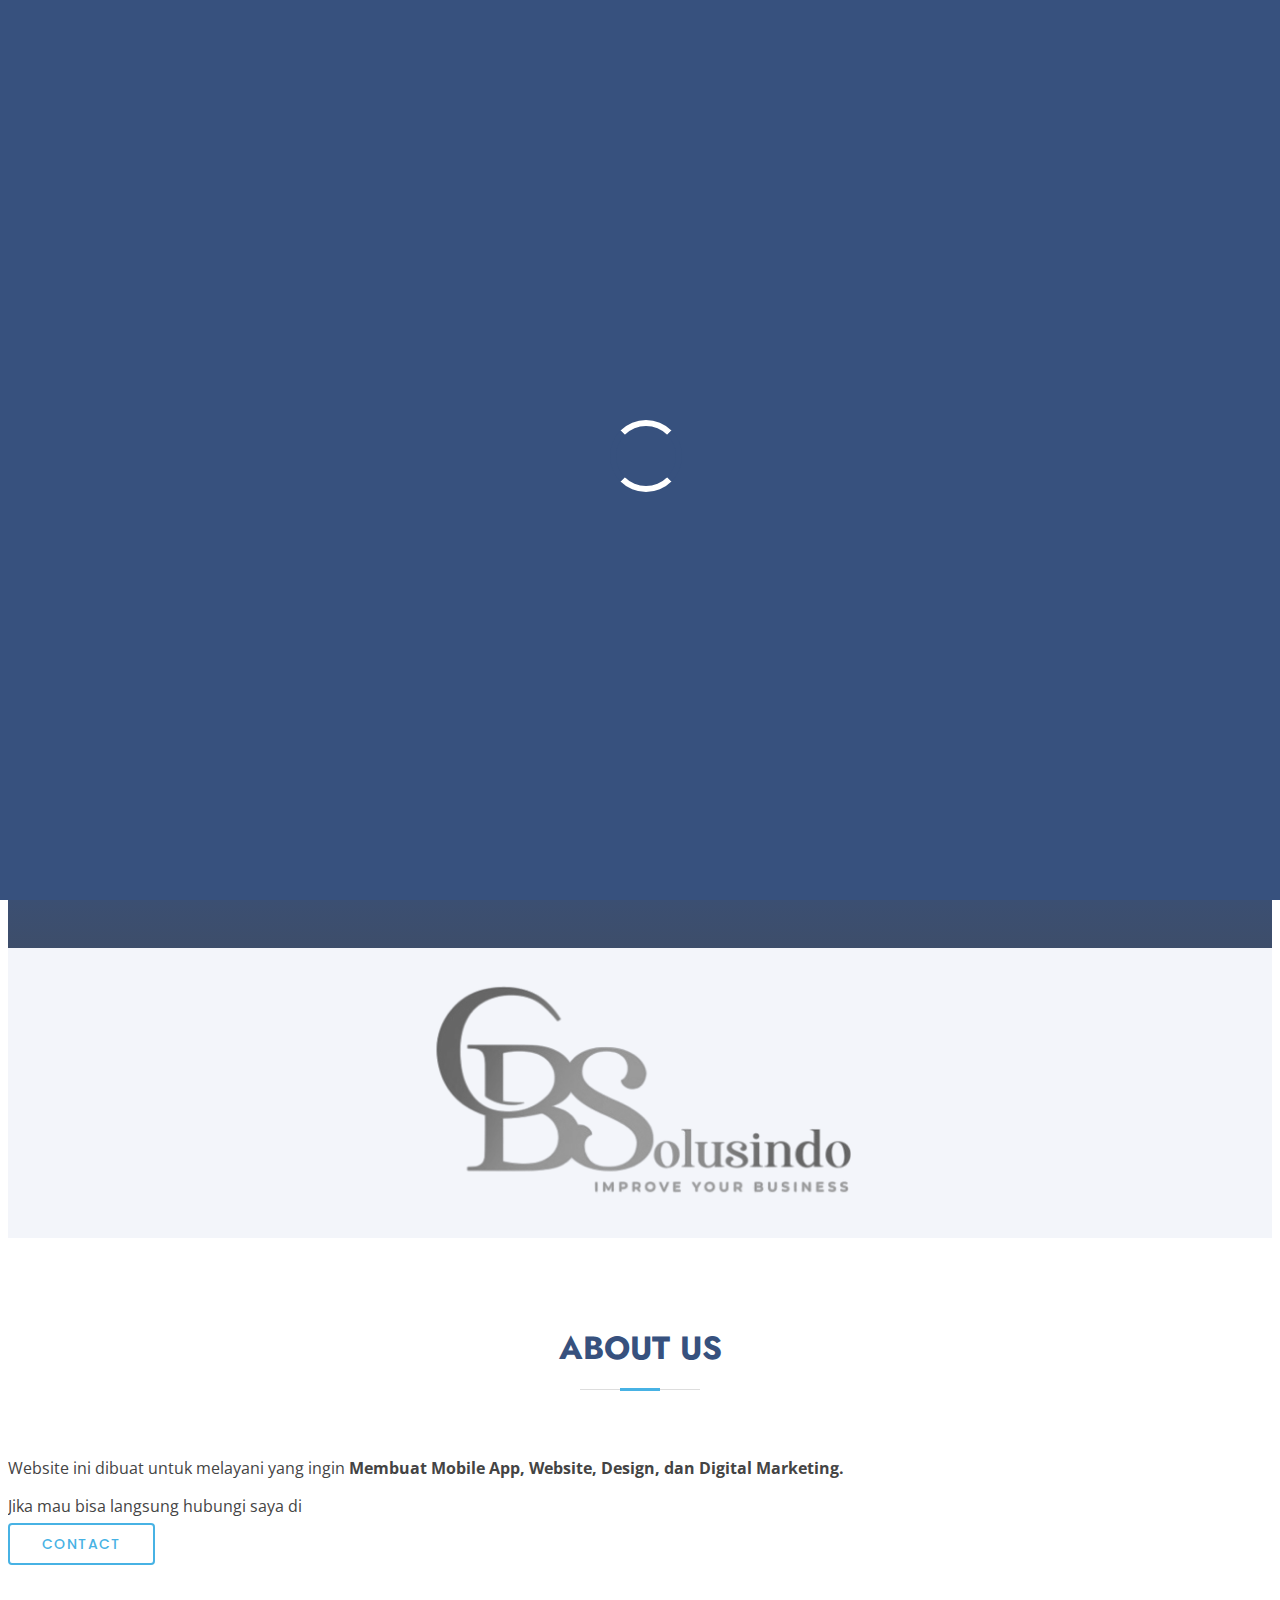
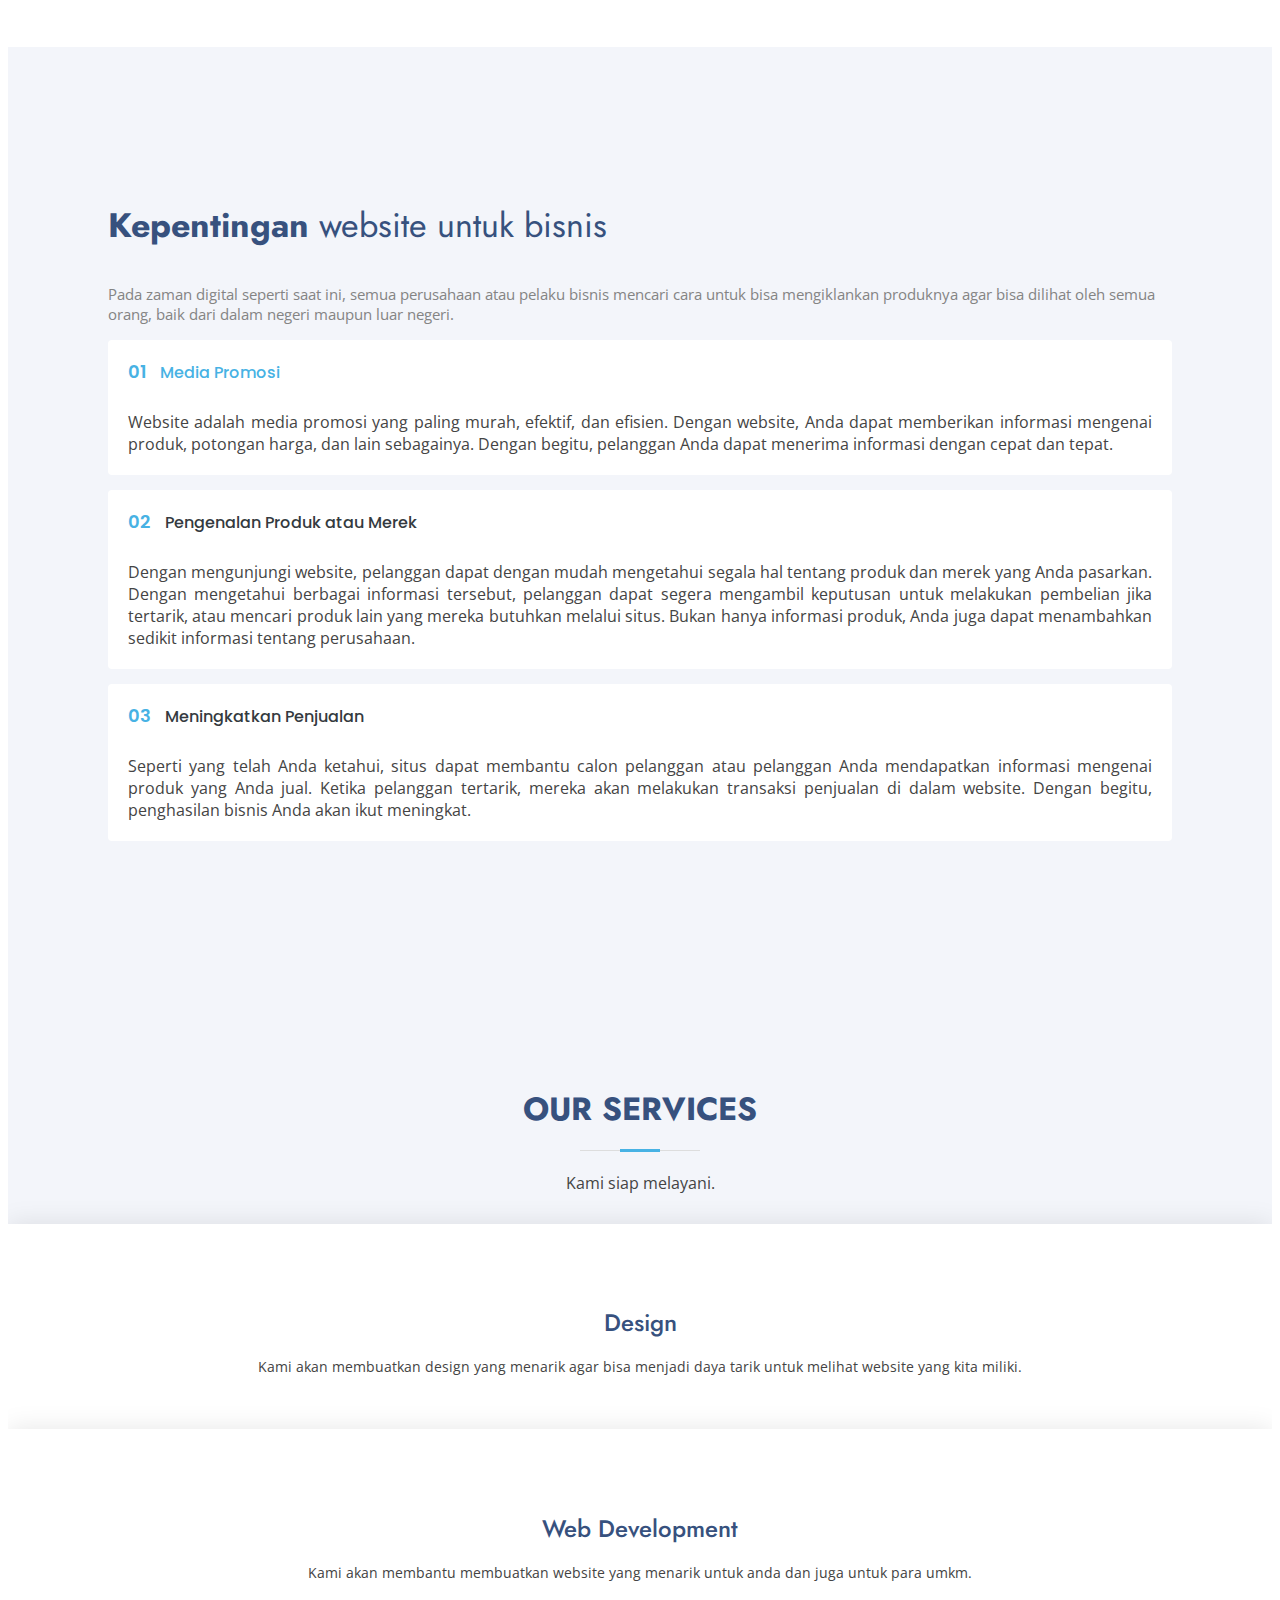
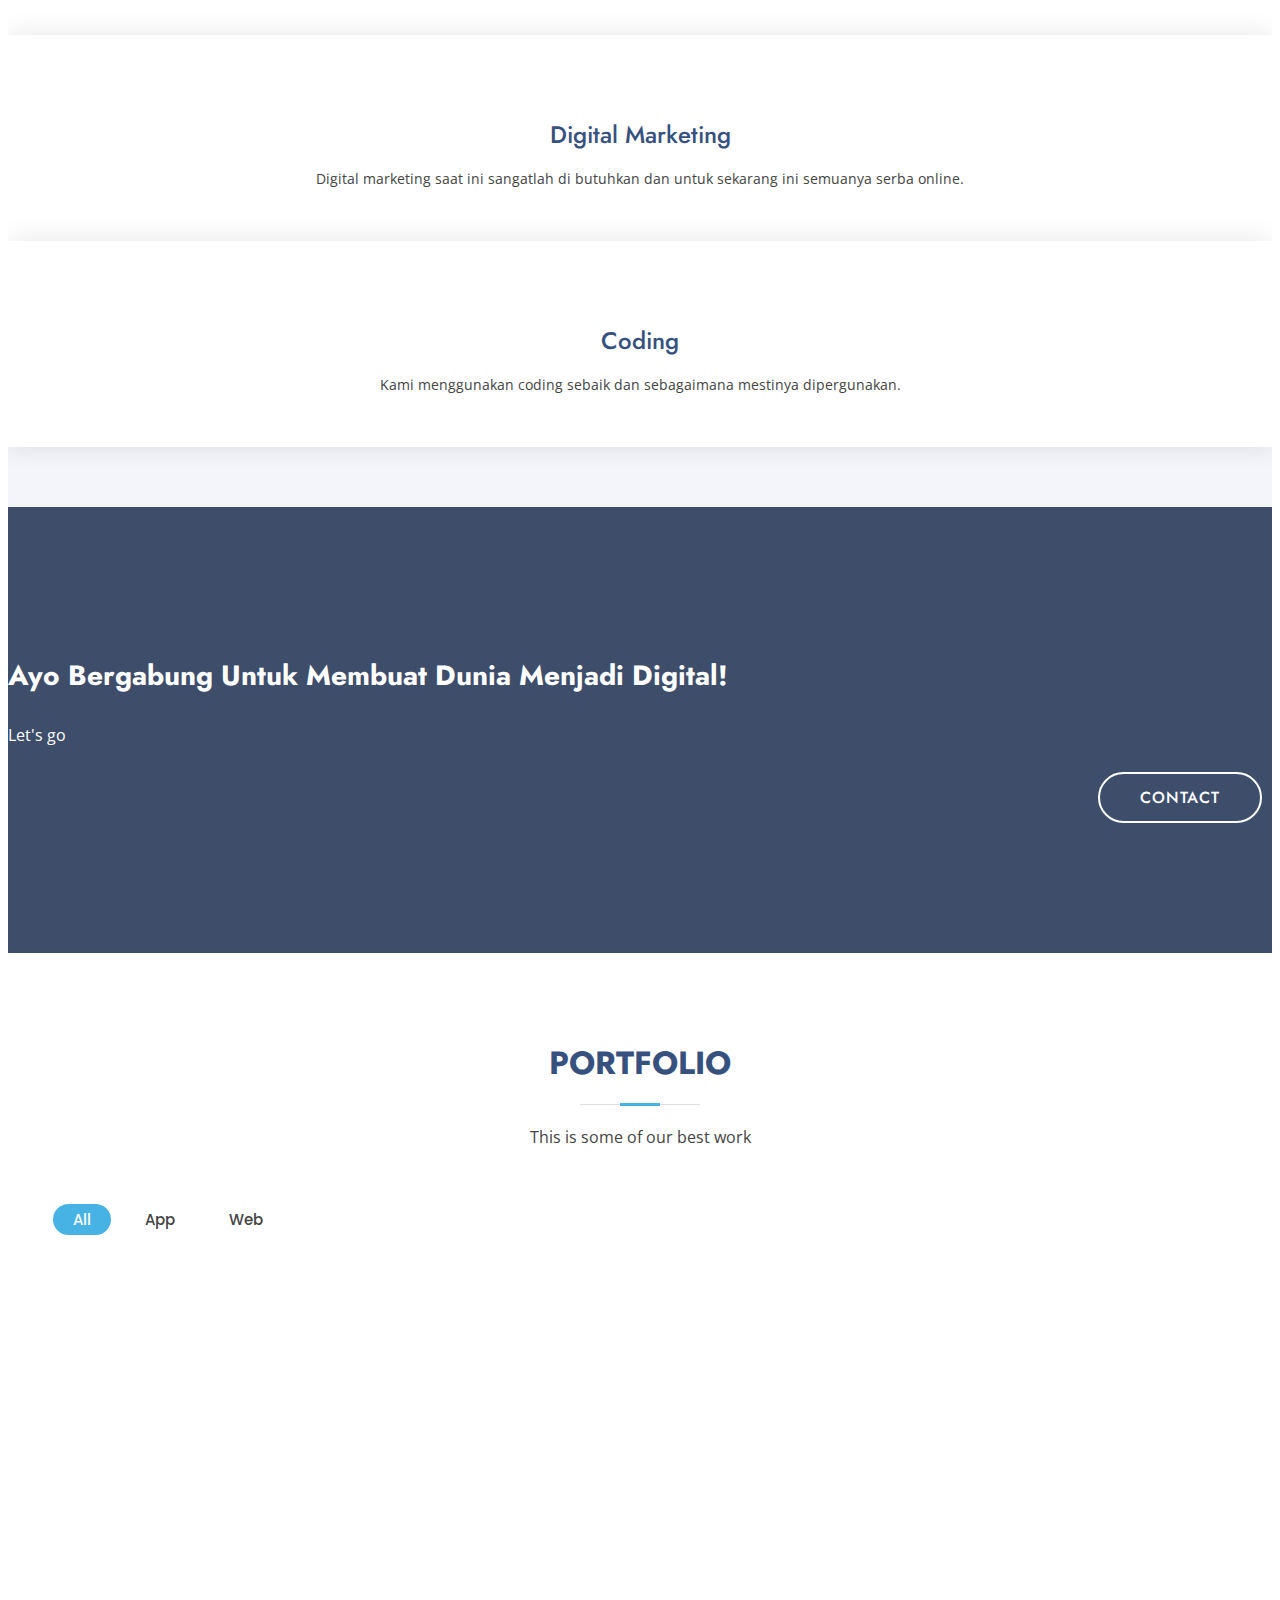
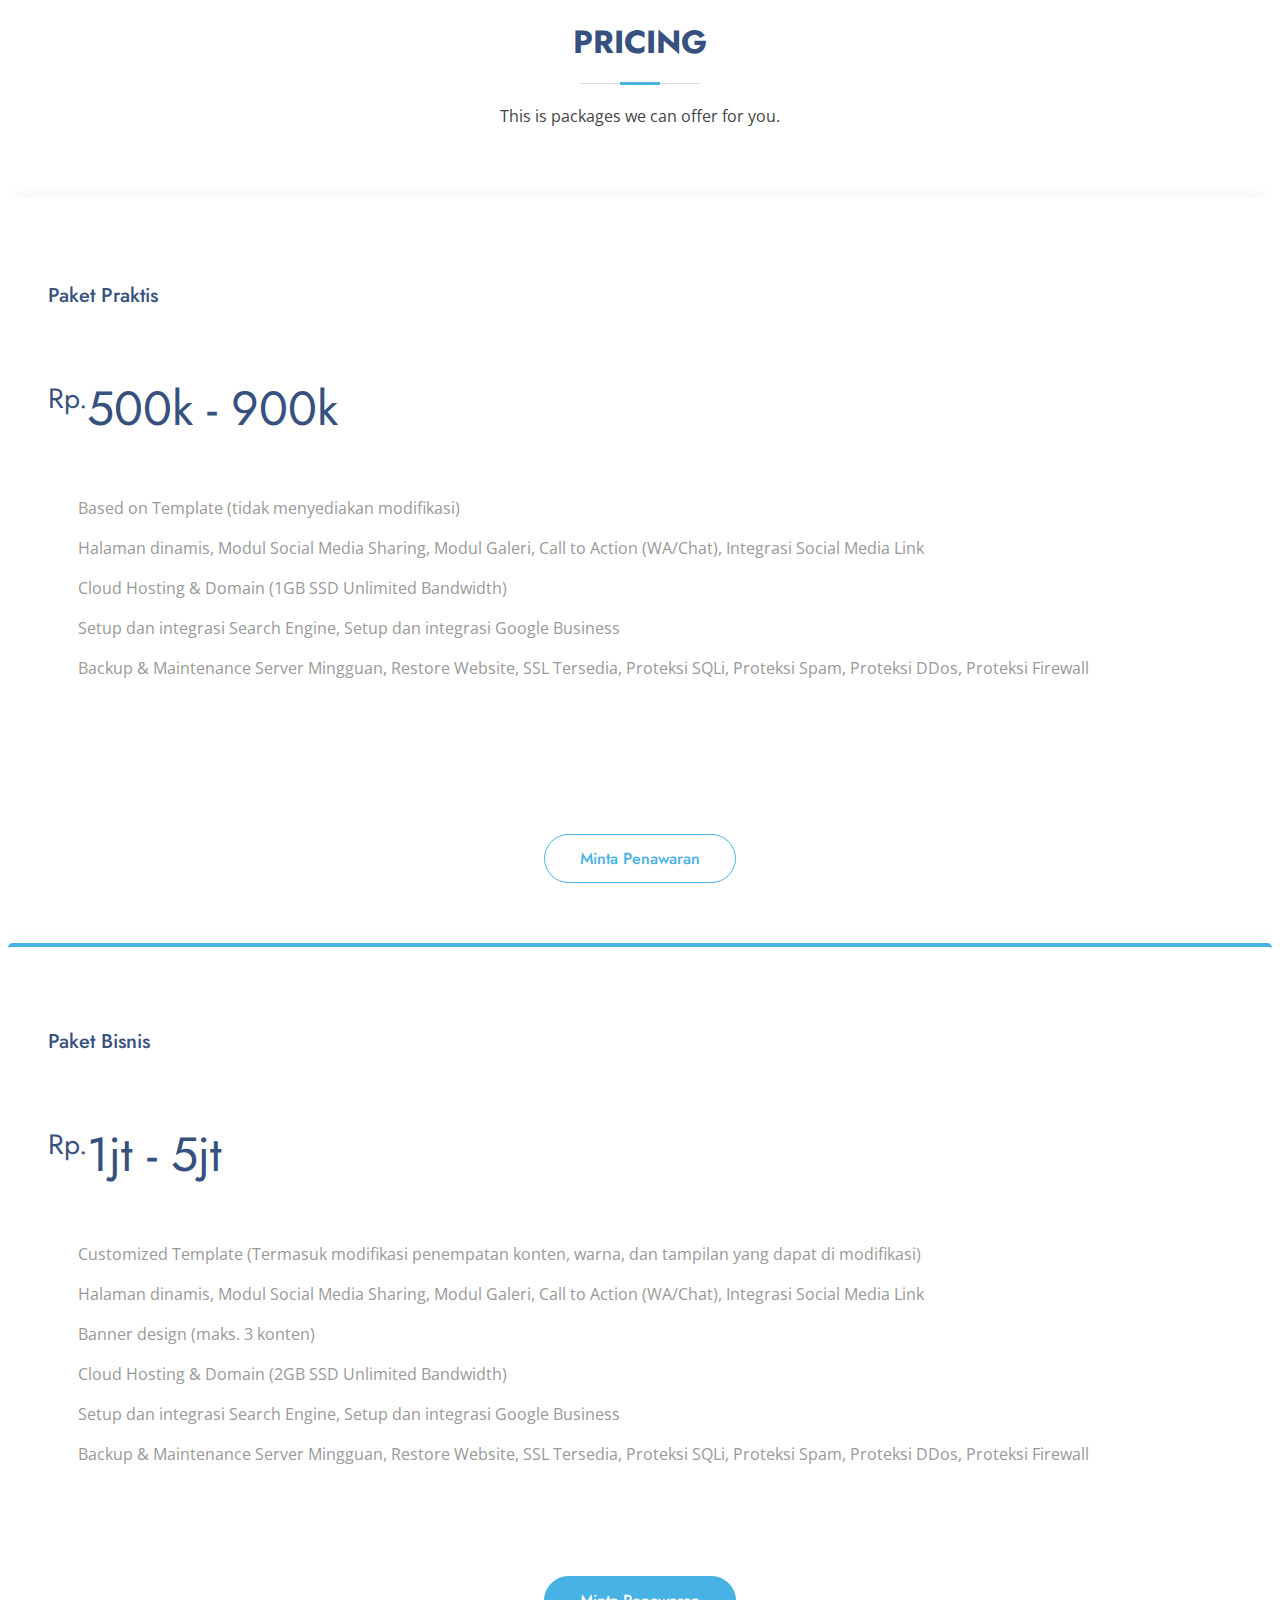
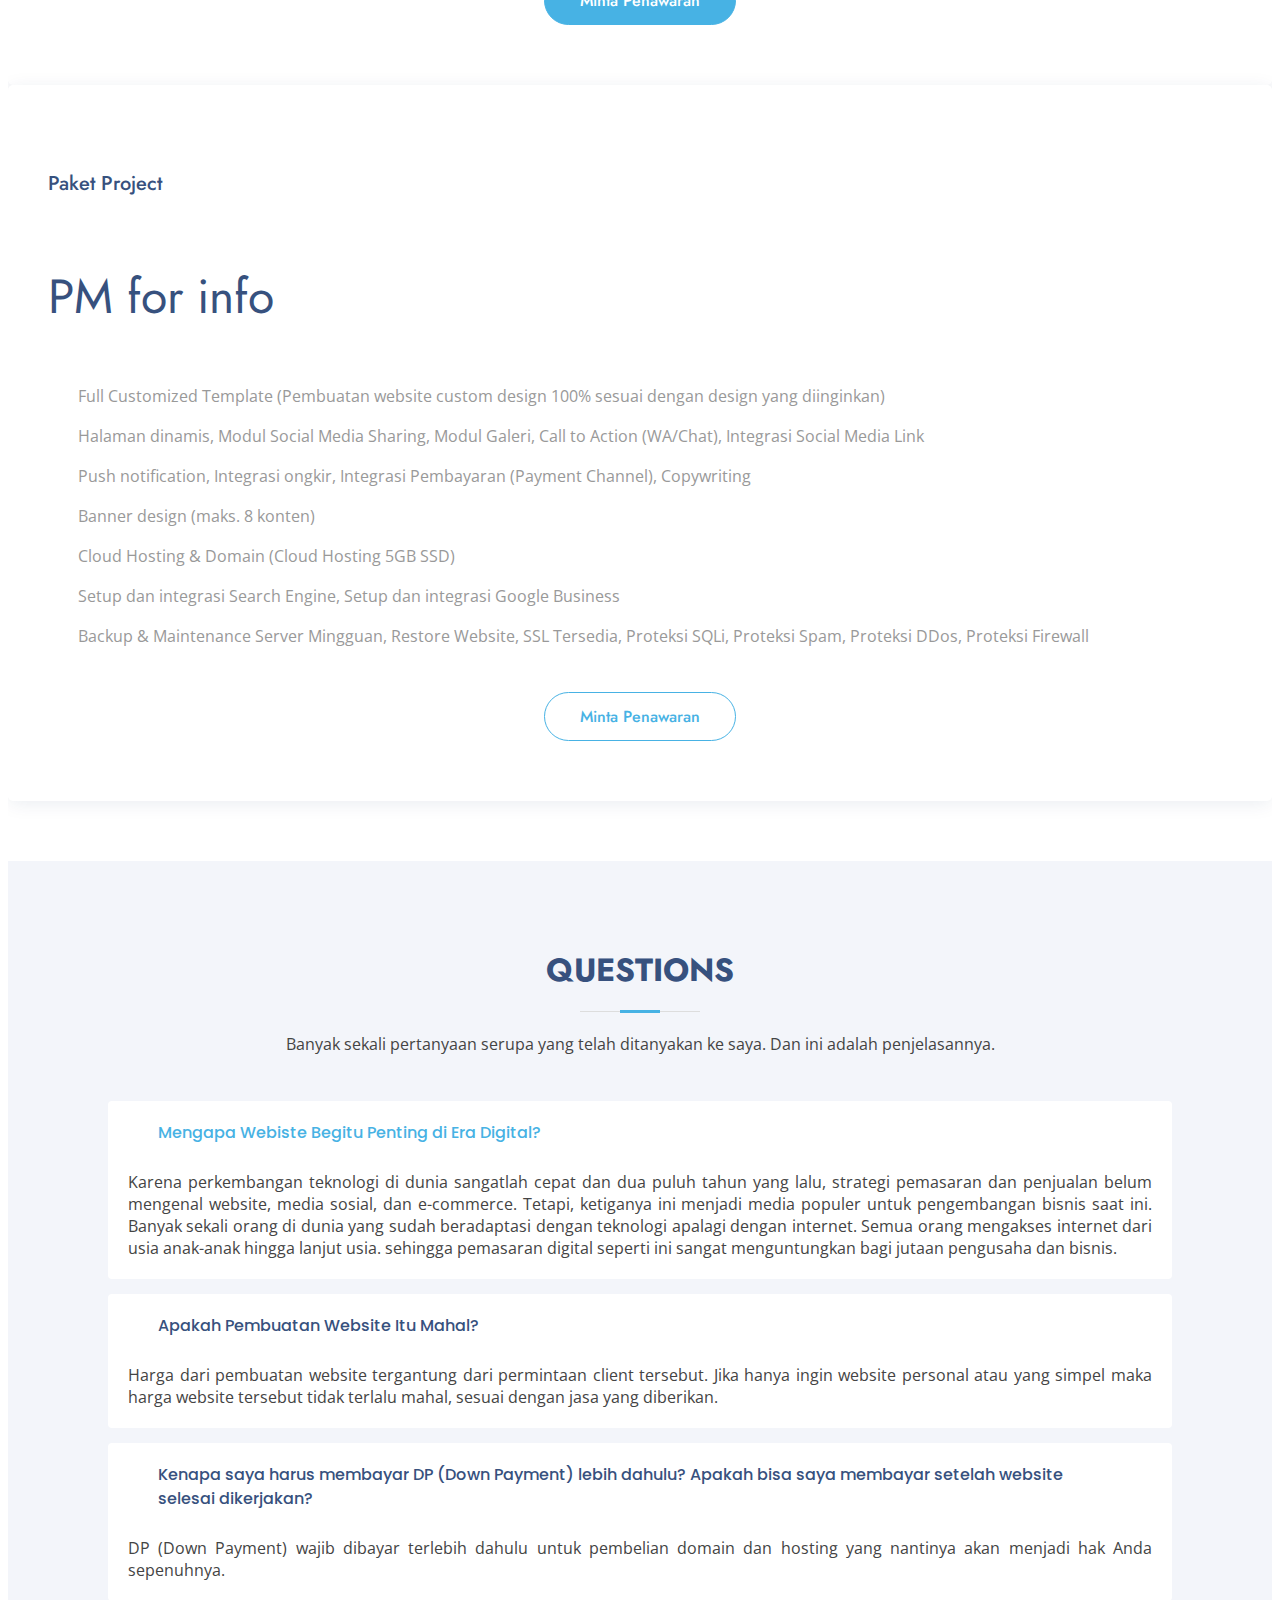
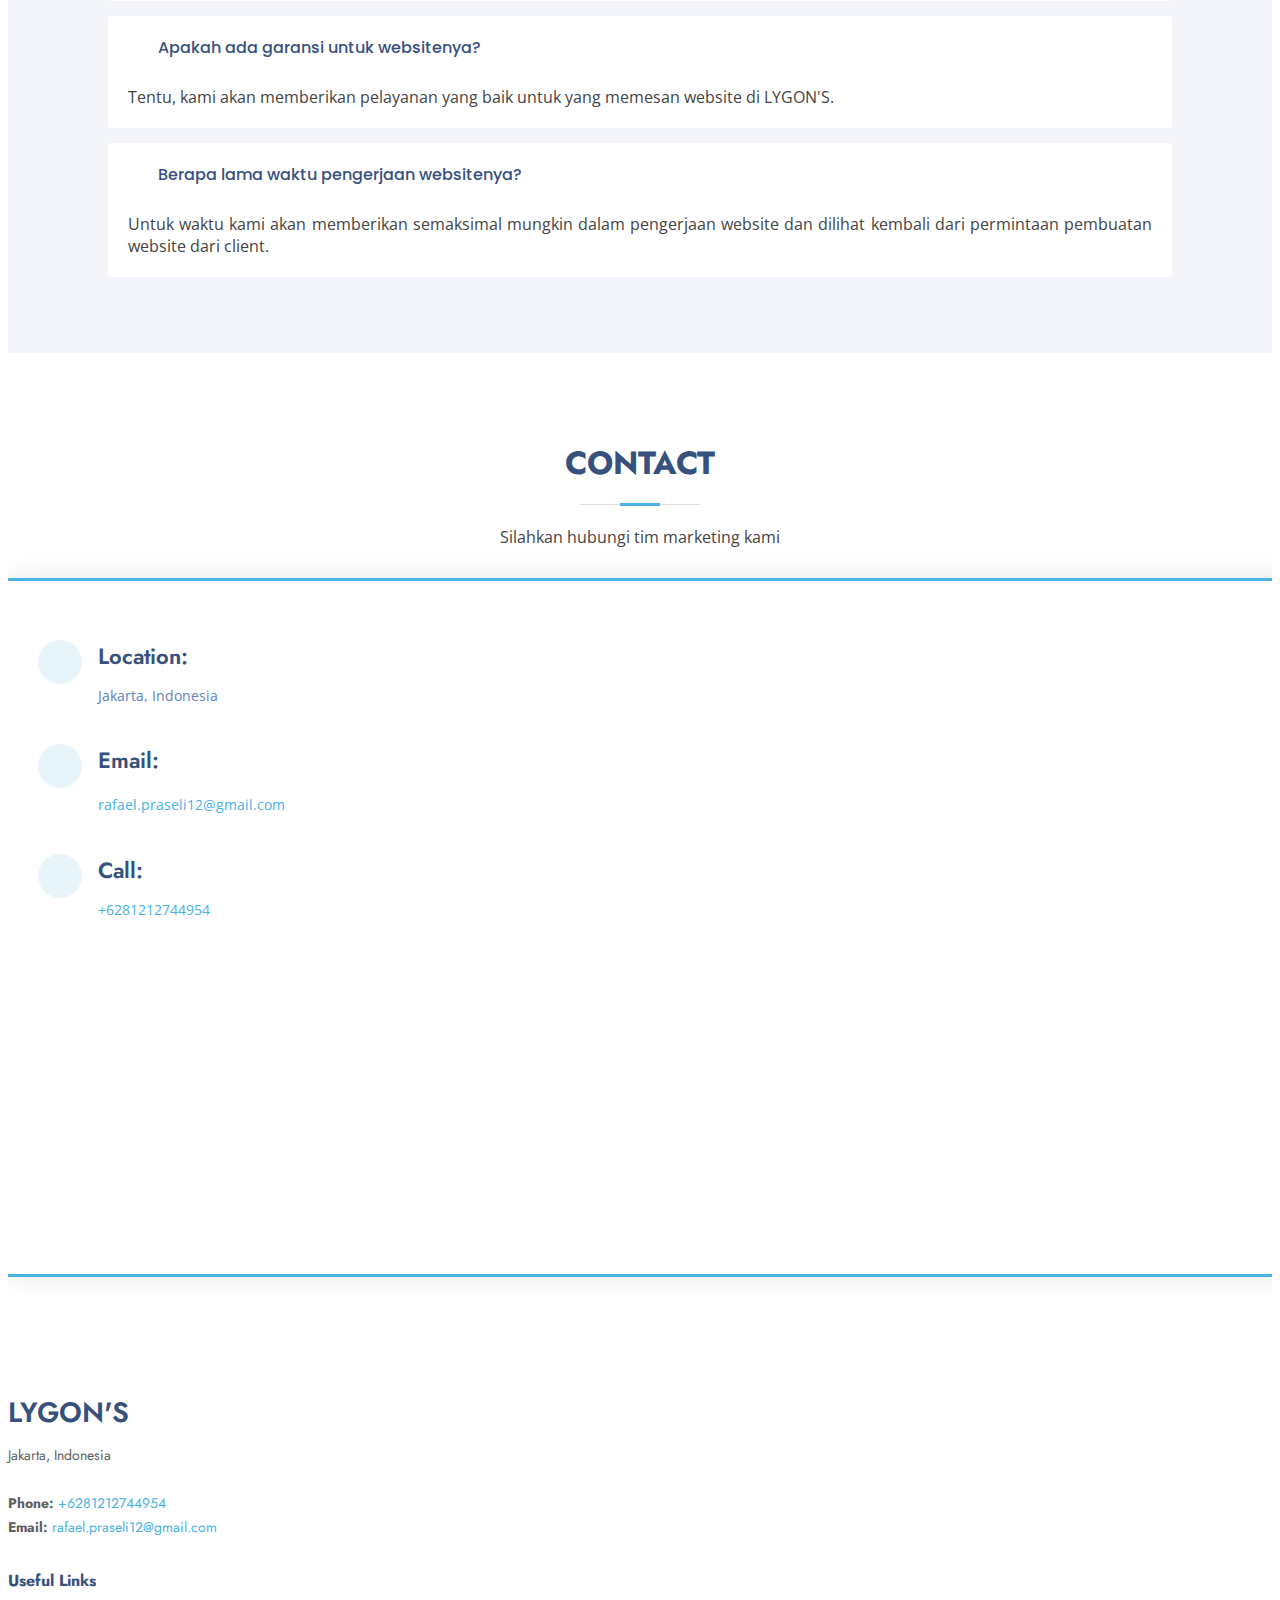
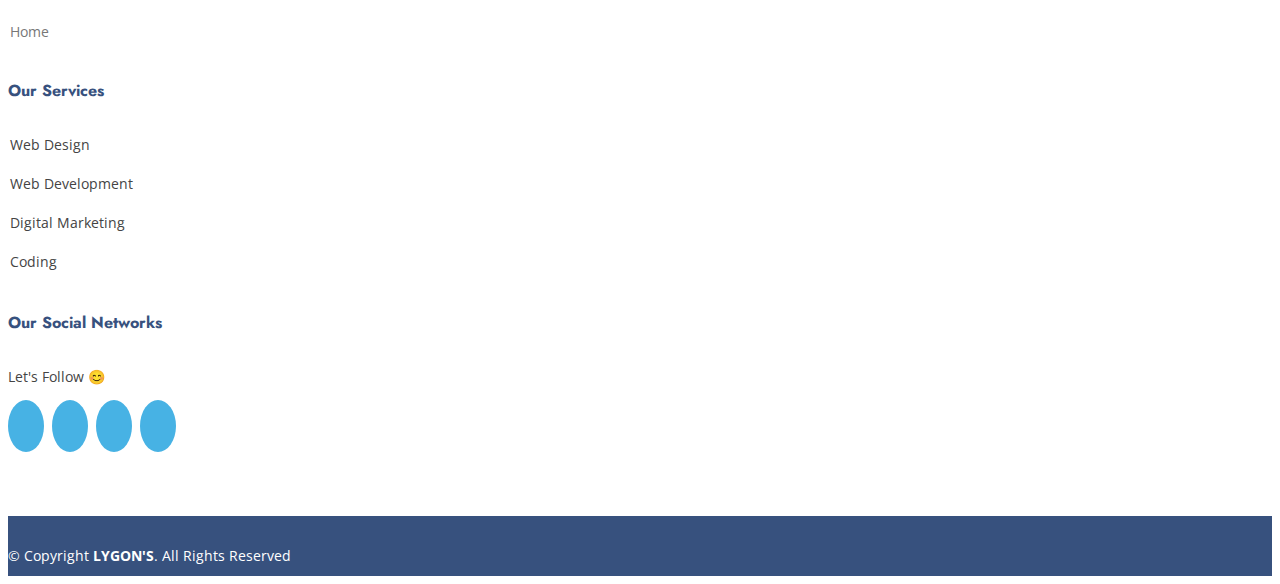
==== index.html @ 09799d6e "ini adalah update" ====
<!DOCTYPE html>
<html lang="en">

<head>
  <meta charset="utf-8">
  <meta content="width=device-width, initial-scale=1.0" name="viewport">

  <title>Lygon'S</title>
  <meta content="" name="description">
  <meta content="" name="keywords">

  <!-- Favicons -->
  <link href="assets/img/favicon.png" rel="icon">
  <link href="assets/img/apple-touch-icon.png" rel="apple-touch-icon">

  <!-- Google Fonts -->
  <link href="https://fonts.googleapis.com/css?family=Open+Sans:300,300i,400,400i,600,600i,700,700i|Jost:300,300i,400,400i,500,500i,600,600i,700,700i|Poppins:300,300i,400,400i,500,500i,600,600i,700,700i" rel="stylesheet">

  <!-- Vendor CSS Files -->
  <link href="assets/vendor/aos/aos.css" rel="stylesheet">
  <link href="assets/vendor/bootstrap/css/bootstrap.min.css" rel="stylesheet">
  <link href="assets/vendor/bootstrap-icons/bootstrap-icons.css" rel="stylesheet">
  <link href="assets/vendor/boxicons/css/boxicons.min.css" rel="stylesheet">
  <link href="assets/vendor/glightbox/css/glightbox.min.css" rel="stylesheet">
  <link href="assets/vendor/remixicon/remixicon.css" rel="stylesheet">
  <link href="assets/vendor/swiper/swiper-bundle.min.css" rel="stylesheet">

  <!-- Template Main CSS File -->
  <link href="assets/css/style.css" rel="stylesheet">

  <!-- =======================================================
  * Template Name: Arsha - v4.9.0
  * Template URL: https://bootstrapmade.com/arsha-free-bootstrap-html-template-corporate/
  * Author: BootstrapMade.com
  * License: https://bootstrapmade.com/license/
  ======================================================== -->
</head>

<body>

  <!-- ======= Header ======= -->
  <header id="header" class="fixed-top ">
    <div class="container d-flex align-items-center">

      <h1 class="logo me-auto"><a href="index.html">Lygon'S</a></h1>
      <!-- Uncomment below if you prefer to use an image logo -->
      <!-- <a href="index.html" class="logo me-auto"><img src="assets/img/logo.png" alt="" class="img-fluid"></a>-->

      <nav id="navbar" class="navbar">
        <ul>
          <li><a class="nav-link scrollto active" href="#hero">Home</a></li>
          <li><a class="nav-link scrollto" href="#about">About</a></li>
          <li><a class="nav-link scrollto" href="#services">Services</a></li>
          <li><a class="nav-link   scrollto" href="#portfolio">Portfolio</a></li>
          <li><a class="nav-link scrollto" href="#pricing">Price</a></li>
          <!-- <li class="dropdown"><a href="#"><span>Drop Down</span> <i class="bi bi-chevron-down"></i></a>
            <ul>
              <li><a href="#">Drop Down 1</a></li>
              <li class="dropdown"><a href="#"><span>Deep Drop Down</span> <i class="bi bi-chevron-right"></i></a>
                <ul>
                  <li><a href="#">Deep Drop Down 1</a></li>
                  <li><a href="#">Deep Drop Down 2</a></li>
                  <li><a href="#">Deep Drop Down 3</a></li>
                  <li><a href="#">Deep Drop Down 4</a></li>
                  <li><a href="#">Deep Drop Down 5</a></li>
                </ul>
              </li>
              <li><a href="#">Drop Down 2</a></li>
              <li><a href="#">Drop Down 3</a></li>
              <li><a href="#">Drop Down 4</a></li>
            </ul>
          </li> -->
          <li><a class="nav-link scrollto" href="#contact">Contact</a></li>
        </ul>
        <i class="bi bi-list mobile-nav-toggle"></i>
      </nav><!-- .navbar -->

    </div>
  </header><!-- End Header -->

  <!-- ======= Hero Section ======= -->
  <section id="hero" class="d-flex align-items-center">

    <div class="container">
      <div class="row">
        <div class="col-lg-6 d-flex flex-column justify-content-center pt-4 pt-lg-0 order-2 order-lg-1" data-aos="fade-up" data-aos-delay="200">
          <h1>Ayo Buat Dunia Menjadi Digital!</h1>
          <h2>Kami memberikan layanan membuat website untuk jutaan orang di dunia.</h2>
          <div class="d-flex justify-content-center justify-content-lg-start">
            <a href="#about" class="btn-get-started scrollto">Get Started</a>
            <!-- <a href="https://www.youtube.com/watch?v=jDDaplaOz7Q" class="glightbox btn-watch-video"><i class="bi bi-play-circle"></i><span>Watch Video</span></a> -->
          </div>
        </div>
        <div class="col-lg-6 order-1 order-lg-2 hero-img" data-aos="zoom-in" data-aos-delay="200">
          <img src="assets/img/page.png" class="img-fluid animated" alt="">
        </div>
      </div>
    </div>

  </section><!-- End Hero -->

  <main id="main">

    <!-- ======= Clients Section ======= -->
    <section id="clients" class="clients section-bg">
      <div class="container">

        <div class="row" data-aos="zoom-in">

          <div class="col-lg-2 col-md-4 col-6 d-flex align-items-center justify-content-center">
            <img src="assets/img/clients/gb3.png" class="img-fluid" alt="">
          </div>

            <!-- <div class="col-lg-2 col-md-4 col-6 d-flex align-items-center justify-content-center">
              <img src="assets/img/clients/client-2.png" class="img-fluid" alt="">
            </div>

            <div class="col-lg-2 col-md-4 col-6 d-flex align-items-center justify-content-center">
              <img src="assets/img/clients/client-3.png" class="img-fluid" alt="">
            </div>

            <div class="col-lg-2 col-md-4 col-6 d-flex align-items-center justify-content-center">
              <img src="assets/img/clients/client-4.png" class="img-fluid" alt="">
            </div>

            <div class="col-lg-2 col-md-4 col-6 d-flex align-items-center justify-content-center">
              <img src="assets/img/clients/client-5.png" class="img-fluid" alt="">
            </div>

            <div class="col-lg-2 col-md-4 col-6 d-flex align-items-center justify-content-center">
              <img src="assets/img/clients/client-6.png" class="img-fluid" alt="">
            </div> -->

        </div>

      </div>
    </section>
    <!-- End Cliens Section -->

    <!-- ======= About Us Section ======= -->
    <section id="about" class="about">
      <div class="container" data-aos="fade-up">

        <div class="section-title">
          <h2>About Us</h2>
        </div>

        <div class="row content">
          <div class="col-sm-5">
            <p>
              Website ini dibuat untuk melayani yang ingin <strong>Membuat Mobile App, Website, Design, dan Digital Marketing. </strong>
            </p>
            Jika mau bisa langsung hubungi saya di <br>
              <a href="#contact" class="btn-learn-more">CONTACT</a>
          </div>
          <div class="col-sm-7 hidden-xs">
            <img src="assets/img/ipad-pro.png" alt="">
        </div>
        </div>

      </div>
    </section><!-- End About Us Section -->

    <!-- ======= Why Us Section ======= -->
    <section id="why-us" class="why-us section-bg">
      <div class="container-fluid" data-aos="fade-up">

        <div class="row">

          <div class="col-lg-7 d-flex flex-column justify-content-center align-items-stretch  order-2 order-lg-1">

            <div class="content">
              <h3><strong>Kepentingan</strong> website untuk bisnis</h3>
              <p>
                Pada zaman digital seperti saat ini, semua perusahaan atau pelaku bisnis mencari cara untuk bisa mengiklankan produknya agar bisa dilihat oleh semua orang, baik dari dalam negeri maupun luar negeri.
              </p>
            </div>

            <div class="accordion-list">
              <ul>
                <li>
                  <a data-bs-toggle="collapse" class="collapse" data-bs-target="#accordion-list-1"><span>01</span> Media Promosi <i class="bx bx-chevron-down icon-show"></i><i class="bx bx-chevron-up icon-close"></i></a>
                  <div id="accordion-list-1" class="collapse show" data-bs-parent=".accordion-list">
                    <p>
                      Website adalah media promosi yang paling murah, efektif, dan efisien. Dengan website, Anda dapat memberikan informasi mengenai produk, potongan harga, dan lain sebagainya. Dengan begitu, pelanggan Anda dapat menerima informasi dengan cepat dan tepat.
                    </p>
                  </div>
                </li>

                <li>
                  <a data-bs-toggle="collapse" data-bs-target="#accordion-list-2" class="collapsed"><span>02</span> Pengenalan Produk atau Merek <i class="bx bx-chevron-down icon-show"></i><i class="bx bx-chevron-up icon-close"></i></a>
                  <div id="accordion-list-2" class="collapse" data-bs-parent=".accordion-list">
                    <p>
                      Dengan mengunjungi website, pelanggan dapat dengan mudah mengetahui segala hal tentang produk dan merek yang Anda pasarkan. Dengan mengetahui berbagai informasi tersebut, pelanggan dapat segera mengambil keputusan untuk melakukan pembelian jika tertarik, atau mencari produk lain yang mereka butuhkan melalui situs. Bukan hanya informasi produk, Anda juga dapat menambahkan sedikit informasi tentang perusahaan.
                    </p>
                  </div>
                </li>

                <li>
                  <a data-bs-toggle="collapse" data-bs-target="#accordion-list-3" class="collapsed"><span>03</span> Meningkatkan Penjualan <i class="bx bx-chevron-down icon-show"></i><i class="bx bx-chevron-up icon-close"></i></a>
                  <div id="accordion-list-3" class="collapse" data-bs-parent=".accordion-list">
                    <p>
                      Seperti yang telah Anda ketahui, situs dapat membantu calon pelanggan atau pelanggan Anda mendapatkan informasi mengenai produk yang Anda jual. Ketika pelanggan tertarik, mereka akan melakukan transaksi penjualan di dalam website. Dengan begitu, penghasilan bisnis Anda akan ikut meningkat.
                    </p>
                  </div>
                </li>

              </ul>
            </div>

          </div>

          <div class="col-lg-5 align-items-stretch order-1 order-lg-2 img" style='background-image: url("assets/img/page2.png");' data-aos="zoom-in" data-aos-delay="150">&nbsp;</div>
        </div>

      </div>
    </section><!-- End Why Us Section -->

    <!-- ======= Services Section ======= -->
    <section id="services" class="services section-bg">
      <div class="container" data-aos="fade-up">

        <div class="section-title">
          <h2>Our Services</h2>
          <p>Kami siap melayani.</p>
        </div>

        <div class="row">
          <div class="col-xl-3 col-md-6 d-flex align-items-stretch" data-aos="zoom-in" data-aos-delay="100">
            <div class="icon-box">
              <div class="icon"><i class="bx bxl-dribbble"></i></div>
              <h4><a>Design</a></h4>
              <p>Kami akan membuatkan design yang menarik agar bisa menjadi daya tarik untuk melihat website yang kita miliki.</p>
            </div>
          </div>

          <div class="col-xl-3 col-md-6 d-flex align-items-stretch mt-4 mt-md-0" data-aos="zoom-in" data-aos-delay="200">
            <div class="icon-box">
              <div class="icon"><i class="bx bx-file"></i></div>
              <h4><a>Web Development</a></h4>
              <p>Kami akan membantu membuatkan website yang menarik untuk anda dan juga untuk para umkm.</p>
            </div>
          </div>

          <div class="col-xl-3 col-md-6 d-flex align-items-stretch mt-4 mt-xl-0" data-aos="zoom-in" data-aos-delay="300">
            <div class="icon-box">
              <div class="icon"><i class="bx bx-tachometer"></i></div>
              <h4><a>Digital Marketing</a></h4>
              <p>Digital marketing saat ini sangatlah di butuhkan dan untuk sekarang ini semuanya serba online.</p>
            </div>
          </div>

          <div class="col-xl-3 col-md-6 d-flex align-items-stretch mt-4 mt-xl-0" data-aos="zoom-in" data-aos-delay="400">
            <div class="icon-box">
              <div class="icon"><i class="bx bx-layer"></i></div>
              <h4><a>Coding</a></h4>
              <p>Kami menggunakan coding sebaik dan sebagaimana mestinya dipergunakan.</p>
            </div>
          </div>

        </div>

      </div>
    </section><!-- End Services Section -->

    <!-- ======= Cta Section ======= -->
    <section id="cta" class="cta">
      <div class="container" data-aos="zoom-in">

        <div class="row">
          <div class="col-lg-9 text-center text-lg-start">
            <h3>Ayo Bergabung Untuk Membuat Dunia Menjadi Digital!</h3>
            <p> Let's go</p>
          </div>
          <div class="col-lg-3 cta-btn-container text-center">
            <a class="cta-btn align-middle" href="#contact">CONTACT</a>
          </div>
        </div>

      </div>
    </section><!-- End Cta Section -->

    <!-- ======= Portfolio Section ======= -->
    <section id="portfolio" class="portfolio">
      <div class="container" data-aos="fade-up">

        <div class="section-title">
          <h2>Portfolio</h2>
          <p>This is some of our best work</p>
        </div>

        <ul id="portfolio-flters" class="d-flex justify-content-center" data-aos="fade-up" data-aos-delay="100">
          <li data-filter="*" class="filter-active">All</li>
          <li data-filter=".filter-app">App</li>
          <li data-filter=".filter-web">Web</li>
        </ul>

        <div class="row portfolio-container" data-aos="fade-up" data-aos-delay="200">

          <div class="col-lg-4 col-md-6 portfolio-item filter-app">
            <div class="portfolio-img"><img src="assets/img/portfolio/ss2.png" class="img-fluid" alt=""></div>
            <div class="portfolio-info">
              <h4>Aplikasi Pengaduan Masyarakat</h4>
              <p>App</p>
              <a href="assets/img/portfolio/ss2.png" data-gallery="portfolioGallery" class="portfolio-lightbox preview-link" title="App 1"><i class="bx bx-plus"></i></a>
              <a href="portfolio-details.html" class="details-link" title="More Details"><i class="bx bx-link"></i></a>
            </div>
          </div>

          <div class="col-lg-4 col-md-6 portfolio-item filter-web">
            <div class="portfolio-img"><img src="assets/img/portfolio/ss1.png" class="img-fluid" alt=""></div>
            <div class="portfolio-info">
              <h4>Website & Aplikasi Laundry</h4>
              <p>Web & App</p>
              <a href="assets/img/portfolio/ss1.png" data-gallery="portfolioGallery" class="portfolio-lightbox preview-link" title="Web 3"><i class="bx bx-plus"></i></a>
              <a href="portfolio-laundry.html" class="details-link" title="More Details"><i class="bx bx-link"></i></a>
            </div>
          </div>

          <div class="col-lg-4 col-md-6 portfolio-item filter-app">
            <div class="portfolio-img"><img src="assets/img/portfolio/ss3.png" class="img-fluid" alt=""></div>
            <div class="portfolio-info">
              <h4>Aplikasi Pembayaran SPP</h4>
              <p>App</p>
              <a href="assets/img/portfolio/ss3.png" data-gallery="portfolioGallery" class="portfolio-lightbox preview-link" title="App 2"><i class="bx bx-plus"></i></a>
              <a href="portfolio-spp.html" class="details-link" title="More Details"><i class="bx bx-link"></i></a>
            </div>
          </div>

          <div class="col-lg-4 col-md-6 portfolio-item filter-web">
            <div class="portfolio-img"><img src="assets/img/portfolio/ss4.png" class="img-fluid" alt=""></div>
            <div class="portfolio-info">
              <h4>Website Personal</h4>
              <p>Web</p>
              <a href="assets/img/portfolio/ss4.png" data-gallery="portfolioGallery" class="portfolio-lightbox preview-link" title="Web 2"><i class="bx bx-plus"></i></a>
              <a href="portfolio-webpri.html" class="details-link" title="More Details"><i class="bx bx-link"></i></a>
            </div>
          </div>

        </div>

      </div>
    </section><!-- End Portfolio Section -->

    <!-- ======= Team Section ======= -->
    <!-- <section id="team" class="team section-bg">
      <div class="container" data-aos="fade-up">

        <div class="section-title">
          <h2>Team</h2>
          <p>Ini merupakan team dari kami</p>
        </div>

        <div class="row">

          <div class="col-lg-6">
            <div class="member d-flex align-items-start" data-aos="zoom-in" data-aos-delay="100">
              <div class="pic"><img src="assets/img/team/team5.png" class="img-fluid" alt=""></div>
              <div class="member-info">
                <h4>Rafael Praseli</h4>
                <span>Founder & Web Development</span>
                <p>Digital itu asik 😁</p>
                <div class="social">
                  <a class="pinterest" href="https://www.youtube.com/c/RafaelP21"><i class="fab fa-youtube"></i></a>
                  <a class="facebook-bg" href="https://www.facebook.com/rafael.praselli"><i class="fab fa-facebook"></i></a>
                  <a class="twitter-bg" href="https://www.instagram.com/rafael_praselli/"><i class="fab fa-instagram"></i></i></a>
                  <a class="linkedin-bg" href="https://www.linkedin.com/in/rafael-praseli-135717194"><i class="fab fa-linkedin-in"></i></a>
                </div>
              </div>
            </div>
          </div>

          <div class="col-lg-6 mt-4 mt-lg-0">
            <div class="member d-flex align-items-start" data-aos="zoom-in" data-aos-delay="200">
              <div class="pic"><img src="assets/img/team/team6.png" class="img-fluid" alt=""></div>
              <div class="member-info">
                <h4>Reinaldo Yeremi P.</h4>
                <span>Product Manager & Accountant</span>
                <p>Let's join</p>
                <div class="social">
                  <a class="pinterest" href="https://www.youtube.com/c/Chamellioz"><i class="fab fa-youtube"></i></a>
                  <a class="facebook-bg" href="https://www.facebook.com/ReinaldoY"><i class="fab fa-facebook"></i></a>
                  <a class="twitter-bg" href="https://www.instagram.com/rei_yeremi/"><i class="fab fa-instagram"></i></i></a>
                  <a class="linkedin-bg" href="https://www.linkedin.com/in/reinaldo-yeremi-83a45ab2/"><i class="fab fa-linkedin-in"></i></a>
                </div>
              </div>
            </div>
          </div>

        </div>

      </div>
    </section> -->
    <!-- End Team Section -->

    <!-- ======= Pricing Section ======= -->
    <section id="pricing" class="pricing">
      <div class="container" data-aos="fade-up">

        <div class="section-title">
          <h2>Pricing</h2>
          <p>This is packages we can offer for you.</p>
        </div>

        <div class="row">

          <div class="col-lg-4" data-aos="fade-up" data-aos-delay="100">
            <div class="box">
              <h3>Paket Praktis</h3>
              <h4><sup>Rp.</sup>500k - 900k</h4>
              <ul>
                <li><i class="bx bx-check"></i> Based on Template (tidak menyediakan modifikasi)</li>
                <li><i class="bx bx-check"></i> Halaman dinamis, Modul Social Media Sharing, Modul Galeri, Call to Action (WA/Chat), Integrasi Social Media Link</li>
                <li><i class="bx bx-check"></i> Cloud Hosting & Domain (1GB SSD Unlimited Bandwidth) </li>
                <li><i class="bx bx-check"></i> Setup dan integrasi Search Engine, Setup dan integrasi Google Business</li>
                <li><i class="bx bx-check"></i> Backup & Maintenance Server Mingguan, Restore Website, SSL Tersedia, Proteksi SQLi, Proteksi Spam, Proteksi DDos, Proteksi Firewall</li>
              </ul>
              <br><br><br><br><br>
              <center>
              <a href="https://api.whatsapp.com/send?phone=6281212744954&text=Hiii..!%20saya%20mau%20membuat%20website,%20bisa%20dibantu?"target="_blank" class="buy-btn">Minta Penawaran</a>
            </center>
            </div>
          </div>

          <div class="col-lg-4 mt-4 mt-lg-0" data-aos="fade-up" data-aos-delay="200">
            <div class="box featured">
              <h3>Paket Bisnis</h3>
              <h4><sup>Rp.</sup>1jt - 5jt</h4>
              <ul>
                <li><i class="bx bx-check"></i> Customized Template (Termasuk modifikasi penempatan konten, warna, dan tampilan yang dapat di modifikasi)</li>
                <li><i class="bx bx-check"></i> Halaman dinamis, Modul Social Media Sharing, Modul Galeri, Call to Action (WA/Chat), Integrasi Social Media Link</li>
                <li><i class="bx bx-check"></i> Banner design (maks. 3 konten) </li>
                <li><i class="bx bx-check"></i> Cloud Hosting & Domain (2GB SSD Unlimited Bandwidth)</li>
                <li><i class="bx bx-check"></i> Setup dan integrasi Search Engine, Setup dan integrasi Google Business</li>
                <li><i class="bx bx-check"></i> Backup & Maintenance Server Mingguan, Restore Website, SSL Tersedia, Proteksi SQLi, Proteksi Spam, Proteksi DDos, Proteksi Firewall</li>
              </ul>
              <br><br><br>
              <center>
              <a href="https://api.whatsapp.com/send?phone=6281212744954&text=Hiii..!%20saya%20mau%20membuat%20website,%20bisa%20dibantu?" target="_blank" class="buy-btn">Minta Penawaran</a>
            </center>
            </div>
          </div>

          <div class="col-lg-4 mt-4 mt-lg-0" data-aos="fade-up" data-aos-delay="300">
            <div class="box">
              <h3>Paket Project</h3>
              <h4>PM for info</h4>
              <ul>
                <li><i class="bx bx-check"></i> Full Customized Template (Pembuatan website custom design 100% sesuai dengan design yang diinginkan)</li>
                <li><i class="bx bx-check"></i> Halaman dinamis, Modul Social Media Sharing, Modul Galeri, Call to Action (WA/Chat), Integrasi Social Media Link</li>
                <li><i class="bx bx-check"></i> Push notification, Integrasi ongkir, Integrasi Pembayaran (Payment Channel), Copywriting</li>
                <li><i class="bx bx-check"></i> Banner design (maks. 8 konten)</li>
                <li><i class="bx bx-check"></i> Cloud Hosting & Domain (Cloud Hosting 5GB SSD)</li>
                <li><i class="bx bx-check"></i> Setup dan integrasi Search Engine, Setup dan integrasi Google Business</li>
                <li><i class="bx bx-check"></i> Backup & Maintenance Server Mingguan, Restore Website, SSL Tersedia, Proteksi SQLi, Proteksi Spam, Proteksi DDos, Proteksi Firewall</li>
              </ul>
              <center>
              <a href="https://api.whatsapp.com/send?phone=6281212744954&text=Hiii..!%20saya%20mau%20membuat%20website,%20bisa%20dibantu?" target="_blank" class="buy-btn">Minta Penawaran</a>
            </center>
            </div>
          </div>

        </div>

      </div>
    </section><!-- End Pricing Section -->

    <!-- ======= Frequently Asked Questions Section ======= -->
    <section id="faq" class="faq section-bg">
      <div class="container" data-aos="fade-up">

        <div class="section-title">
          <h2>Questions</h2>
          <p>Banyak sekali pertanyaan serupa yang telah ditanyakan ke saya. Dan ini adalah penjelasannya.</p>
        </div>

        <div class="faq-list">
          <ul>
            <li data-aos="fade-up" data-aos-delay="100">
              <i class="bx bx-help-circle icon-help"></i> <a data-bs-toggle="collapse" class="collapse" data-bs-target="#faq-list-1">Mengapa Webiste Begitu Penting di Era Digital? <i class="bx bx-chevron-down icon-show"></i><i class="bx bx-chevron-up icon-close"></i></a>
              <div id="faq-list-1" class="collapse show" data-bs-parent=".faq-list">
                <p>
                  Karena perkembangan teknologi di dunia sangatlah cepat dan dua puluh tahun yang lalu, strategi pemasaran dan penjualan belum mengenal website, media sosial, dan e-commerce. Tetapi, ketiganya ini menjadi media populer untuk pengembangan bisnis saat ini. 
                  Banyak sekali orang di dunia yang sudah beradaptasi dengan teknologi apalagi dengan internet. Semua orang mengakses internet dari usia anak-anak hingga lanjut usia. sehingga pemasaran digital seperti ini sangat menguntungkan bagi jutaan pengusaha dan bisnis. 
                </p>
              </div>
            </li>

            <li data-aos="fade-up" data-aos-delay="200">
              <i class="bx bx-help-circle icon-help"></i> <a data-bs-toggle="collapse" data-bs-target="#faq-list-2" class="collapsed">Apakah Pembuatan Website Itu Mahal?<i class="bx bx-chevron-down icon-show"></i><i class="bx bx-chevron-up icon-close"></i></a>
              <div id="faq-list-2" class="collapse" data-bs-parent=".faq-list">
                <p>
                  Harga dari pembuatan website tergantung dari permintaan client tersebut. Jika hanya ingin website personal atau yang simpel maka harga website tersebut tidak terlalu mahal, sesuai dengan jasa yang diberikan.
                </p>
              </div>
            </li>

            <li data-aos="fade-up" data-aos-delay="300">
              <i class="bx bx-help-circle icon-help"></i> <a data-bs-toggle="collapse" data-bs-target="#faq-list-3" class="collapsed">Kenapa saya harus membayar DP (Down Payment) lebih dahulu? Apakah bisa saya membayar setelah website selesai dikerjakan?<i class="bx bx-chevron-down icon-show"></i><i class="bx bx-chevron-up icon-close"></i></a>
              <div id="faq-list-3" class="collapse" data-bs-parent=".faq-list">
                <p>
                  DP (Down Payment) wajib dibayar terlebih dahulu untuk pembelian domain dan hosting yang nantinya akan menjadi hak Anda sepenuhnya. 
                </p>
              </div>
            </li>

            <li data-aos="fade-up" data-aos-delay="400">
              <i class="bx bx-help-circle icon-help"></i> <a data-bs-toggle="collapse" data-bs-target="#faq-list-4" class="collapsed">Apakah ada garansi untuk websitenya? <i class="bx bx-chevron-down icon-show"></i><i class="bx bx-chevron-up icon-close"></i></a>
              <div id="faq-list-4" class="collapse" data-bs-parent=".faq-list">
                <p>
                  Tentu, kami akan memberikan pelayanan yang baik untuk yang memesan website di LYGON'S.
                </p>
              </div>
            </li>

            <li data-aos="fade-up" data-aos-delay="500">
              <i class="bx bx-help-circle icon-help"></i> <a data-bs-toggle="collapse" data-bs-target="#faq-list-5" class="collapsed">Berapa lama waktu pengerjaan websitenya? <i class="bx bx-chevron-down icon-show"></i><i class="bx bx-chevron-up icon-close"></i></a>
              <div id="faq-list-5" class="collapse" data-bs-parent=".faq-list">
                <p>
                  Untuk waktu kami akan memberikan semaksimal mungkin dalam pengerjaan website dan dilihat kembali dari permintaan pembuatan website dari client. 
                </p>
              </div>
            </li>

          </ul>
        </div>

      </div>
    </section><!-- End Frequently Asked Questions Section -->

    <!-- ======= Contact Section ======= -->
    <section id="contact" class="contact">
      <div class="container" data-aos="fade-up">

        <div class="section-title">
          <h2>Contact</h2>
          <p>Silahkan hubungi tim marketing kami</p>
        </div>

        <div class="row">

          <div class="col-lg-12 d-flex align-items-stretch">
            <div class="info">
              <div class="address">
                <i class="bi bi-geo-alt"></i>
                <h4>Location:</h4>
                <p>Jakarta, Indonesia</p>
              </div>

              <div class="email">
                <i class="bi bi-envelope"></i>
                <h4>Email:</h4>
                <p><a href="mailto:rafael.praseli12@gmail.com">rafael.praseli12@gmail.com</a></p>
              </div>

              <div class="phone">
                <i class="bi bi-phone"></i>
                <h4>Call:</h4>
                <p><a href="tel:+6281212744954">+6281212744954</a></p>
              </div>

              <iframe src="https://www.google.com/maps/embed?pb=!1m14!1m12!1m3!1d63468.48535625507!2d106.72215410906645!3d-6.160167452604989!2m3!1f0!2f0!3f0!3m2!1i1024!2i768!4f13.1!5e0!3m2!1sid!2sid!4v1663311299901!5m2!1sid!2sid" frameborder="0" style="border:0; width: 100%; height: 290px;" allowfullscreen></iframe>
            </div>

          </div>

        </div>

      </div>
    </section><!-- End Contact Section -->

  </main><!-- End #main -->

  <!-- ======= Footer ======= -->
  <footer id="footer">

    <div class="footer-top">
      <div class="container">
        <div class="row">

          <div class="col-lg-3 col-md-6 footer-contact">
            <h3>Lygon'S</h3>
            <p>
              Jakarta, Indonesia
              <br><br>
              <strong>Phone:</strong> <a href="tel:+6281212744954">+6281212744954</a><br>
              <strong>Email:</strong> <a href="mailto:rafael.praseli12@gmail.com">rafael.praseli12@gmail.com</a><br>
            </p>
          </div>

          <div class="col-lg-3 col-md-6 footer-links">
            <h4>Useful Links</h4>
            <ul>
              <li><i class="bx bx-chevron-right"></i> <a href="index.html">Home</a></li>
            </ul>
          </div>

          <div class="col-lg-3 col-md-6 footer-links">
            <h4>Our Services</h4>
            <ul>
              <li><i class="bx bx-chevron-right"></i> Web Design</li>
              <li><i class="bx bx-chevron-right"></i> Web Development</li>
              <li><i class="bx bx-chevron-right"></i> Digital Marketing</li>
              <li><i class="bx bx-chevron-right"></i> Coding</li>
            </ul>
          </div>

          <div class="col-lg-3 col-md-6 footer-links">
            <h4>Our Social Networks</h4>
            <p>Let's Follow 😊</p>
            <div class="social-links mt-3">
              <a class="pinterest" href="https://www.youtube.com/c/RafaelP21"><i class="fab fa-youtube"></i></a>
              <a class="facebook-bg" href="https://www.facebook.com/rafael.praselli"><i class="fab fa-facebook"></i></a>
              <a class="twitter-bg" href="https://www.instagram.com/rafael_praselli/"><i class="fab fa-instagram"></i></i></a>
              <a class="linkedin-bg" href="https://www.linkedin.com/in/rafael-praseli-135717194"><i class="fab fa-linkedin-in"></i></a>
            </div>
          </div>

        </div>
      </div>
    </div>

    <div class="container footer-bottom clearfix">
      <div class="copyright">
        &copy; Copyright <strong><span>LYGON'S</span></strong>. All Rights Reserved
      </div>
      <div class="credits">
        <!-- All the links in the footer should remain intact. -->
        <!-- You can delete the links only if you purchased the pro version. -->
        <!-- Licensing information: https://bootstrapmade.com/license/ -->
        <!-- Purchase the pro version with working PHP/AJAX contact form: https://bootstrapmade.com/arsha-free-bootstrap-html-template-corporate/ -->
        
      </div>
    </div>
  </footer><!-- End Footer -->

  <div id="preloader"></div>
  <a href="#" class="back-to-top d-flex align-items-center justify-content-center"><i class="bi bi-arrow-up-short"></i></a>

  <!-- Vendor JS Files -->
  <script src="assets/vendor/aos/aos.js"></script>
  <script src="assets/vendor/bootstrap/js/bootstrap.bundle.min.js"></script>
  <script src="assets/vendor/glightbox/js/glightbox.min.js"></script>
  <script src="assets/vendor/isotope-layout/isotope.pkgd.min.js"></script>
  <script src="assets/vendor/swiper/swiper-bundle.min.js"></script>
  <script src="assets/vendor/waypoints/noframework.waypoints.js"></script>
  <script src="assets/vendor/php-email-form/validate.js"></script>
  <script src="https://kit.fontawesome.com/4a4f94ee48.js" crossorigin="anonymous"></script>

  <!-- Template Main JS File -->
  <script src="assets/js/main.js"></script>

</body>

</html>
---- assets/css/style.css ----
/**
* Template Name: Arsha - v4.9.0
* Template URL: https://bootstrapmade.com/arsha-free-bootstrap-html-template-corporate/
* Author: BootstrapMade.com
* License: https://bootstrapmade.com/license/
*/

/*--------------------------------------------------------------
# General
--------------------------------------------------------------*/
body {
  font-family: "Open Sans", sans-serif;
  color: #444444;
}

a {
  color: #47b2e4;
  text-decoration: none;
}

a:hover {
  color: #73c5eb;
  text-decoration: none;
}

h1,
h2,
h3,
h4,
h5,
h6 {
  font-family: "Jost", sans-serif;
}

/*--------------------------------------------------------------
# Preloader
--------------------------------------------------------------*/
#preloader {
  position: fixed;
  top: 0;
  left: 0;
  right: 0;
  bottom: 0;
  z-index: 9999;
  overflow: hidden;
  background: #37517e;
}

#preloader:before {
  content: "";
  position: fixed;
  top: calc(50% - 30px);
  left: calc(50% - 30px);
  border: 6px solid #37517e;
  border-top-color: #fff;
  border-bottom-color: #fff;
  border-radius: 50%;
  width: 60px;
  height: 60px;
  -webkit-animation: animate-preloader 1s linear infinite;
  animation: animate-preloader 1s linear infinite;
}

@-webkit-keyframes animate-preloader {
  0% {
    transform: rotate(0deg);
  }

  100% {
    transform: rotate(360deg);
  }
}

@keyframes animate-preloader {
  0% {
    transform: rotate(0deg);
  }

  100% {
    transform: rotate(360deg);
  }
}

/*--------------------------------------------------------------
# Back to top button
--------------------------------------------------------------*/
.back-to-top {
  position: fixed;
  visibility: hidden;
  opacity: 0;
  right: 15px;
  bottom: 15px;
  z-index: 996;
  background: #47b2e4;
  width: 40px;
  height: 40px;
  border-radius: 50px;
  transition: all 0.4s;
}

.back-to-top i {
  font-size: 24px;
  color: #fff;
  line-height: 0;
}

.back-to-top:hover {
  background: #6bc1e9;
  color: #fff;
}

.back-to-top.active {
  visibility: visible;
  opacity: 1;
}

/*--------------------------------------------------------------
# Header
--------------------------------------------------------------*/
#header {
  transition: all 0.5s;
  z-index: 997;
  padding: 15px 0;
}

#header.header-scrolled,
#header.header-inner-pages {
  background: #306EFF;
}

#header .logo {
  font-size: 30px;
  margin: 0;
  padding: 0;
  line-height: 1;
  font-weight: 500;
  letter-spacing: 2px;
  text-transform: uppercase;
}

#header .logo a {
  color: #fff;
}

#header .logo img {
  max-height: 40px;
}

/*--------------------------------------------------------------
# Navigation Menu
--------------------------------------------------------------*/
/**
* Desktop Navigation 
*/
.navbar {
  padding: 0;
}

.navbar ul {
  margin: 0;
  padding: 0;
  display: flex;
  list-style: none;
  align-items: center;
}

.navbar li {
  position: relative;
}

.navbar a,
.navbar a:focus {
  display: flex;
  align-items: center;
  justify-content: space-between;
  padding: 10px 0 10px 30px;
  font-size: 15px;
  font-weight: 500;
  color: #fff;
  white-space: nowrap;
  transition: 0.3s;
}

.navbar a i,
.navbar a:focus i {
  font-size: 12px;
  line-height: 0;
  margin-left: 5px;
}

.navbar a:hover,
.navbar .active,
.navbar .active:focus,
.navbar li:hover>a {
  color: #E0DA0B;
}

.navbar .getstarted,
.navbar .getstarted:focus {
  padding: 8px 20px;
  margin-left: 30px;
  border-radius: 50px;
  color: #fff;
  font-size: 14px;
  border: 2px solid #47b2e4;
  font-weight: 600;
}

.navbar .getstarted:hover,
.navbar .getstarted:focus:hover {
  color: #fff;
  background: #31a9e1;
}

.navbar .dropdown ul {
  display: block;
  position: absolute;
  left: 14px;
  top: calc(100% + 30px);
  margin: 0;
  padding: 10px 0;
  z-index: 99;
  opacity: 0;
  visibility: hidden;
  background: #fff;
  box-shadow: 0px 0px 30px rgba(127, 137, 161, 0.25);
  transition: 0.3s;
  border-radius: 4px;
}

.navbar .dropdown ul li {
  min-width: 200px;
}

.navbar .dropdown ul a {
  padding: 10px 20px;
  font-size: 14px;
  text-transform: none;
  font-weight: 500;
  color: #0c3c53;
}

.navbar .dropdown ul a i {
  font-size: 12px;
}

.navbar .dropdown ul a:hover,
.navbar .dropdown ul .active:hover,
.navbar .dropdown ul li:hover>a {
  color: #47b2e4;
}

.navbar .dropdown:hover>ul {
  opacity: 1;
  top: 100%;
  visibility: visible;
}

.navbar .dropdown .dropdown ul {
  top: 0;
  left: calc(100% - 30px);
  visibility: hidden;
}

.navbar .dropdown .dropdown:hover>ul {
  opacity: 1;
  top: 0;
  left: 100%;
  visibility: visible;
}

@media (max-width: 1366px) {
  .navbar .dropdown .dropdown ul {
    left: -90%;
  }

  .navbar .dropdown .dropdown:hover>ul {
    left: -100%;
  }
}

/**
* Mobile Navigation 
*/
.mobile-nav-toggle {
  color: #fff;
  font-size: 28px;
  cursor: pointer;
  display: none;
  line-height: 0;
  transition: 0.5s;
}

.mobile-nav-toggle.bi-x {
  color: #fff;
}

@media (max-width: 991px) {
  .mobile-nav-toggle {
    display: block;
  }

  .navbar ul {
    display: none;
  }
}

.navbar-mobile {
  position: fixed;
  overflow: hidden;
  top: 0;
  right: 0;
  left: 0;
  bottom: 0;
  background: rgba(40, 58, 90, 0.9);
  transition: 0.3s;
  z-index: 999;
}

.navbar-mobile .mobile-nav-toggle {
  position: absolute;
  top: 15px;
  right: 15px;
}

.navbar-mobile ul {
  display: block;
  position: absolute;
  top: 55px;
  right: 15px;
  bottom: 15px;
  left: 15px;
  padding: 10px 0;
  border-radius: 10px;
  background-color: #fff;
  overflow-y: auto;
  transition: 0.3s;
}

.navbar-mobile a,
.navbar-mobile a:focus {
  padding: 10px 20px;
  font-size: 15px;
  color: #37517e;
}

.navbar-mobile a:hover,
.navbar-mobile .active,
.navbar-mobile li:hover>a {
  color: #47b2e4;
}

.navbar-mobile .getstarted,
.navbar-mobile .getstarted:focus {
  margin: 15px;
  color: #37517e;
}

.navbar-mobile .dropdown ul {
  position: static;
  display: none;
  margin: 10px 20px;
  padding: 10px 0;
  z-index: 99;
  opacity: 1;
  visibility: visible;
  background: #fff;
  box-shadow: 0px 0px 30px rgba(127, 137, 161, 0.25);
}

.navbar-mobile .dropdown ul li {
  min-width: 200px;
}

.navbar-mobile .dropdown ul a {
  padding: 10px 20px;
}

.navbar-mobile .dropdown ul a i {
  font-size: 12px;
}

.navbar-mobile .dropdown ul a:hover,
.navbar-mobile .dropdown ul .active:hover,
.navbar-mobile .dropdown ul li:hover>a {
  color: #47b2e4;
}

.navbar-mobile .dropdown>.dropdown-active {
  display: block;
}

/*--------------------------------------------------------------
# Hero Section
--------------------------------------------------------------*/
#hero {
  width: 100%;
  height: 80vh;
  background: linear-gradient(rgba(4, 92, 244, 0.9), rgba(40, 58, 90, 0.9)), url("../img/bromo.jpg") fixed center center;
}

#hero .container {
  padding-top: 72px;
}

#hero h1 {
  margin: 0 0 10px 0;
  font-size: 48px;
  font-weight: 700;
  line-height: 56px;
  color: #fff;
}

#hero h2 {
  color: rgba(255, 255, 255, 0.6);
  margin-bottom: 50px;
  font-size: 24px;
}

#hero .btn-get-started {
  font-family: "Jost", sans-serif;
  font-weight: 500;
  font-size: 16px;
  letter-spacing: 1px;
  display: inline-block;
  padding: 10px 28px 11px 28px;
  border-radius: 50px;
  transition: 0.5s;
  margin: 10px 0 0 0;
  color: #fff;
  background: #E08716;
}

#hero .btn-get-started:hover {
  background: #e0c40b;
}

#hero .btn-watch-video {
  font-size: 16px;
  display: flex;
  align-items: center;
  transition: 0.5s;
  margin: 10px 0 0 25px;
  color: #fff;
  line-height: 1;
}

#hero .btn-watch-video i {
  line-height: 0;
  color: #fff;
  font-size: 32px;
  transition: 0.3s;
  margin-right: 8px;
}

#hero .btn-watch-video:hover i {
  color: #47b2e4;
}

#hero .animated {
  animation: up-down 2s ease-in-out infinite alternate-reverse both;
}

@media (max-width: 991px) {
  #hero {
    height: 100vh;
    text-align: center;
  }

  #hero .animated {
    -webkit-animation: none;
    animation: none;
  }

  #hero .hero-img {
    text-align: center;
  }

  #hero .hero-img img {
    width: 50%;
  }
}

@media (max-width: 768px) {
  #hero h1 {
    font-size: 28px;
    line-height: 36px;
  }

  #hero h2 {
    font-size: 18px;
    line-height: 24px;
    margin-bottom: 30px;
  }

  #hero .hero-img img {
    width: 70%;
  }
}

@media (max-width: 575px) {
  #hero .hero-img img {
    width: 80%;
  }

  #hero .btn-get-started {
    font-size: 16px;
    padding: 10px 24px 11px 24px;
  }
}

@-webkit-keyframes up-down {
  0% {
    transform: translateY(10px);
  }

  100% {
    transform: translateY(-10px);
  }
}

@keyframes up-down {
  0% {
    transform: translateY(10px);
  }

  100% {
    transform: translateY(-10px);
  }
}

/*--------------------------------------------------------------
# Sections General
--------------------------------------------------------------*/
section {
  padding: 60px 0;
  overflow: hidden;
}

.section-bg {
  background-color: #f3f5fa;
}

.section-title {
  text-align: center;
  padding-bottom: 30px;
}

.section-title h2 {
  font-size: 32px;
  font-weight: bold;
  text-transform: uppercase;
  margin-bottom: 20px;
  padding-bottom: 20px;
  position: relative;
  color: #37517e;
}

.section-title h2::before {
  content: "";
  position: absolute;
  display: block;
  width: 120px;
  height: 1px;
  background: #ddd;
  bottom: 1px;
  left: calc(50% - 60px);
}

.section-title h2::after {
  content: "";
  position: absolute;
  display: block;
  width: 40px;
  height: 3px;
  background: #47b2e4;
  bottom: 0;
  left: calc(50% - 20px);
}

.section-title p {
  margin-bottom: 0;
}

/*--------------------------------------------------------------
# Clients
--------------------------------------------------------------*/
.clients {
  padding: 12px 0;
  text-align: center;
}

.clients img {
  max-width: 45%;
  transition: all 0.4s ease-in-out;
  display: inline-block;
  padding: 15px 0;
  filter: grayscale(100);
}

.clients img:hover {
  filter: none;
  transform: scale(1.1);
}

@media (max-width: 768px) {
  .clients img {
    max-width: 40%;
  }
}

/*--------------------------------------------------------------
# About Us
--------------------------------------------------------------*/
.about .content h3 {
  font-weight: 600;
  font-size: 26px;
}

.about .content ul {
  list-style: none;
  padding: 0;
}

.about .content ul li {
  padding-left: 28px;
  position: relative;
}

.about .content ul li+li {
  margin-top: 10px;
}

.about .content ul i {
  position: absolute;
  left: 0;
  top: 2px;
  font-size: 20px;
  color: #47b2e4;
  line-height: 1;
}

.about .content p:last-child {
  margin-bottom: 0;
}

.about .content .btn-learn-more {
  font-family: "Poppins", sans-serif;
  font-weight: 500;
  font-size: 14px;
  letter-spacing: 1px;
  display: inline-block;
  padding: 12px 32px;
  border-radius: 4px;
  transition: 0.3s;
  line-height: 1;
  color: #47b2e4;
  -webkit-animation-delay: 0.8s;
  animation-delay: 0.8s;
  margin-top: 6px;
  border: 2px solid #47b2e4;
}

.about .content .btn-learn-more:hover {
  background: #47b2e4;
  color: #fff;
  text-decoration: none;
}

/*--------------------------------------------------------------
# Why Us
--------------------------------------------------------------*/
.why-us .content {
  padding: 60px 100px 0 100px;
}

.why-us .content h3 {
  font-weight: 400;
  font-size: 34px;
  color: #37517e;
}

.why-us .content h4 {
  font-size: 20px;
  font-weight: 700;
  margin-top: 5px;
}

.why-us .content p {
  font-size: 15px;
  color: #848484;
}

.why-us .img {
  background-size: contain;
  background-repeat: no-repeat;
  background-position: center center;
}

.why-us .accordion-list {
  padding: 0 100px 60px 100px;
}

.why-us .accordion-list ul {
  padding: 0;
  list-style: none;
}

.why-us .accordion-list li+li {
  margin-top: 15px;
}

.why-us .accordion-list li {
  padding: 20px;
  background: #fff;
  border-radius: 4px;
}

.why-us .accordion-list a {
  display: block;
  position: relative;
  font-family: "Poppins", sans-serif;
  font-size: 16px;
  line-height: 24px;
  font-weight: 500;
  padding-right: 30px;
  outline: none;
  cursor: pointer;
}

.why-us .accordion-list span {
  color: #47b2e4;
  font-weight: 600;
  font-size: 18px;
  padding-right: 10px;
}

.why-us .accordion-list i {
  font-size: 24px;
  position: absolute;
  right: 0;
  top: 0;
}

.why-us .accordion-list p {
  margin-bottom: 0;
  padding: 10px 0 0 0;
  text-align: justify;
}

.why-us .accordion-list .icon-show {
  display: none;
}

.why-us .accordion-list a.collapsed {
  color: #343a40;
}

.why-us .accordion-list a.collapsed:hover {
  color: #47b2e4;
}

.why-us .accordion-list a.collapsed .icon-show {
  display: inline-block;
}

.why-us .accordion-list a.collapsed .icon-close {
  display: none;
}

@media (max-width: 1024px) {

  .why-us .content,
  .why-us .accordion-list {
    padding-left: 0;
    padding-right: 0;
  }
}

@media (max-width: 992px) {
  .why-us .img {
    min-height: 400px;
  }

  .why-us .content {
    padding-top: 30px;
  }

  .why-us .accordion-list {
    padding-bottom: 30px;
  }
}

@media (max-width: 575px) {
  .why-us .img {
    min-height: 200px;
  }
}

/*--------------------------------------------------------------
# Skills
--------------------------------------------------------------*/
.skills .content h3 {
  font-weight: 700;
  font-size: 32px;
  color: #37517e;
  font-family: "Poppins", sans-serif;
}

.skills .content ul {
  list-style: none;
  padding: 0;
}

.skills .content ul li {
  padding-bottom: 10px;
}

.skills .content ul i {
  font-size: 20px;
  padding-right: 4px;
  color: #47b2e4;
}

.skills .content p:last-child {
  margin-bottom: 0;
}

.skills .progress {
  height: 60px;
  display: block;
  background: none;
  border-radius: 0;
}

.skills .progress .skill {
  padding: 0;
  margin: 0 0 6px 0;
  text-transform: uppercase;
  display: block;
  font-weight: 600;
  font-family: "Poppins", sans-serif;
  color: #37517e;
}

.skills .progress .skill .val {
  float: right;
  font-style: normal;
}

.skills .progress-bar-wrap {
  background: #e8edf5;
  height: 10px;
}

.skills .progress-bar {
  width: 1px;
  height: 10px;
  transition: 0.9s;
  background-color: #4668a2;
}

/*--------------------------------------------------------------
# Services
--------------------------------------------------------------*/
.services .icon-box {
  box-shadow: 0px 0 25px 0 rgba(0, 0, 0, 0.1);
  padding: 50px 30px;
  transition: all ease-in-out 0.4s;
  background: #fff;
}

.services .icon-box .icon {
  margin-bottom: 10px;
  text-align: center;
}

.services .icon-box .icon i {
  color: #47b2e4;
  font-size: 36px;
  transition: 0.3s;
}

.services .icon-box h4 {
  font-weight: 500;
  margin-bottom: 15px;
  font-size: 24px;
  text-align: center;
}

.services .icon-box h4 a {
  color: #37517e;
  transition: ease-in-out 0.3s;
}

.services .icon-box p {
  line-height: 24px;
  font-size: 14px;
  margin-bottom: 0;
  text-align: center;
}

.services .icon-box:hover {
  transform: translateY(-10px);
}

.services .icon-box:hover h4 a {
  color: #47b2e4;
}

/*--------------------------------------------------------------
# Cta
--------------------------------------------------------------*/
.cta {
  background: linear-gradient(rgba(40, 58, 90, 0.9), rgba(40, 58, 90, 0.9)), url("../img/bromo.jpg") fixed center center;
  background-size: cover;
  padding: 120px 0;
}

.cta h3 {
  color: #fff;
  font-size: 28px;
  font-weight: 700;
}

.cta p {
  color: #fff;
}

.cta .cta-btn {
  font-family: "Jost", sans-serif;
  font-weight: 500;
  font-size: 16px;
  letter-spacing: 1px;
  display: inline-block;
  padding: 12px 40px;
  border-radius: 50px;
  transition: 0.5s;
  margin: 10px;
  border: 2px solid #fff;
  color: #fff;
}

.cta .cta-btn:hover {
  background: #e0c40b;
  border: 2px solid #e0c40b;
}

@media (max-width: 1024px) {
  .cta {
    background-attachment: scroll;
  }
}

@media (min-width: 769px) {
  .cta .cta-btn-container {
    display: flex;
    align-items: center;
    justify-content: flex-end;
  }
}

/*--------------------------------------------------------------
# Portfolio
--------------------------------------------------------------*/
.portfolio #portfolio-flters {
  list-style: none;
  margin-bottom: 20px;
}

.portfolio #portfolio-flters li {
  cursor: pointer;
  display: inline-block;
  margin: 10px 5px;
  font-size: 15px;
  font-weight: 500;
  line-height: 1;
  color: #444444;
  transition: all 0.3s;
  padding: 8px 20px;
  border-radius: 50px;
  font-family: "Poppins", sans-serif;
}

.portfolio #portfolio-flters li:hover,
.portfolio #portfolio-flters li.filter-active {
  background: #47b2e4;
  color: #fff;
}

.portfolio .portfolio-item {
  margin-bottom: 30px;
}

.portfolio .portfolio-item .portfolio-img {
  overflow: hidden;
}

.portfolio .portfolio-item .portfolio-img img {
  transition: all 0.6s;
}

.portfolio .portfolio-item .portfolio-info {
  opacity: 0;
  position: absolute;
  left: 15px;
  bottom: 0;
  z-index: 3;
  right: 15px;
  transition: all 0.3s;
  background: rgba(55, 81, 126, 0.8);
  padding: 10px 15px;
}

.portfolio .portfolio-item .portfolio-info h4 {
  font-size: 18px;
  color: #fff;
  font-weight: 600;
  color: #fff;
  margin-bottom: 0px;
}

.portfolio .portfolio-item .portfolio-info p {
  color: #f9fcfe;
  font-size: 14px;
  margin-bottom: 0;
}

.portfolio .portfolio-item .portfolio-info .preview-link,
.portfolio .portfolio-item .portfolio-info .details-link {
  position: absolute;
  right: 40px;
  font-size: 24px;
  top: calc(50% - 18px);
  color: #fff;
  transition: 0.3s;
}

.portfolio .portfolio-item .portfolio-info .preview-link:hover,
.portfolio .portfolio-item .portfolio-info .details-link:hover {
  color: #47b2e4;
}

.portfolio .portfolio-item .portfolio-info .details-link {
  right: 10px;
}

.portfolio .portfolio-item:hover .portfolio-img img {
  transform: scale(1.15);
}

.portfolio .portfolio-item:hover .portfolio-info {
  opacity: 1;
}

/*--------------------------------------------------------------
# Portfolio Details
--------------------------------------------------------------*/
.portfolio-details {
  padding-top: 40px;
}

.portfolio-details .portfolio-details-slider img {
  width: 100%;
}

.portfolio-details .portfolio-details-slider .swiper-pagination {
  margin-top: 20px;
  position: relative;
}

.portfolio-details .portfolio-details-slider .swiper-pagination .swiper-pagination-bullet {
  width: 12px;
  height: 12px;
  background-color: #fff;
  opacity: 1;
  border: 1px solid #47b2e4;
}

.portfolio-details .portfolio-details-slider .swiper-pagination .swiper-pagination-bullet-active {
  background-color: #47b2e4;
}

.portfolio-details .portfolio-info {
  padding: 30px;
  box-shadow: 0px 0 30px rgba(55, 81, 126, 0.08);
}

.portfolio-details .portfolio-info h3 {
  font-size: 22px;
  font-weight: 700;
  margin-bottom: 20px;
  padding-bottom: 20px;
  border-bottom: 1px solid #eee;
}

.portfolio-details .portfolio-info ul {
  list-style: none;
  padding: 0;
  font-size: 15px;
}

.portfolio-details .portfolio-info ul li+li {
  margin-top: 10px;
}

.portfolio-details .portfolio-description {
  padding-top: 30px;
}

.portfolio-details .portfolio-description h2 {
  font-size: 26px;
  font-weight: 700;
  margin-bottom: 20px;
}

.portfolio-details .portfolio-description p {
  padding: 0;
}

/*--------------------------------------------------------------
# Team
--------------------------------------------------------------*/
.team .member {
  position: relative;
  box-shadow: 0px 2px 15px rgba(0, 0, 0, 0.1);
  padding: 30px;
  border-radius: 5px;
  background: #fff;
  transition: 0.5s;
}

.team .member .pic {
  overflow: hidden;
  width: 180px;
  border-radius: 50%;
}

.team .member .pic img {
  transition: ease-in-out 0.3s;
}

.team .member:hover {
  transform: translateY(-10px);
}

.team .member .member-info {
  padding-left: 30px;
}

.team .member h4 {
  font-weight: 700;
  margin-bottom: 5px;
  font-size: 20px;
  color: #37517e;
}

.team .member span {
  display: block;
  font-size: 15px;
  padding-bottom: 10px;
  position: relative;
  font-weight: 500;
}

.team .member span::after {
  content: "";
  position: absolute;
  display: block;
  width: 50px;
  height: 1px;
  background: #cbd6e9;
  bottom: 0;
  left: 0;
}

.team .member p {
  margin: 10px 0 0 0;
  font-size: 14px;
}

.team .member .social {
  margin-top: 12px;
  display: flex;
  align-items: center;
  justify-content: flex-start;
}

.team .member .social a {
  transition: ease-in-out 0.3s;
  display: flex;
  align-items: center;
  justify-content: center;
  border-radius: 50px;
  width: 32px;
  height: 32px;
  background: #eff2f8;
}

.team .member .social a i {
  color: #37517e;
  font-size: 16px;
  margin: 0 2px;
}

.team .member .social a:hover {
  background: #47b2e4;
}

.team .member .social a:hover i {
  color: #fff;
}

.team .member .social a+a {
  margin-left: 8px;
}

/*--------------------------------------------------------------
# Pricing
--------------------------------------------------------------*/
.pricing .row {
  padding-top: 40px;
}

.pricing .box {
  padding: 60px 40px;
  box-shadow: 0 3px 20px -2px rgba(20, 45, 100, 0.1);
  background: #fff;
  height: 100%;
  border-top: 4px solid #fff;
  border-radius: 5px;
}

.pricing h3 {
  font-weight: 500;
  margin-bottom: 15px;
  font-size: 20px;
  color: #37517e;
}

.pricing h4 {
  font-size: 48px;
  color: #37517e;
  font-weight: 400;
  font-family: "Jost", sans-serif;
  margin-bottom: 25px;
}

.pricing h4 sup {
  font-size: 28px;
}

.pricing h4 span {
  color: #47b2e4;
  font-size: 18px;
  display: block;
}

.pricing ul {
  padding: 20px 0;
  list-style: none;
  color: #999;
  text-align: left;
  line-height: 20px;
}

.pricing ul li {
  padding: 10px 0 10px 30px;
  position: relative;
}

.pricing ul i {
  color: #28a745;
  font-size: 24px;
  position: absolute;
  left: 0;
  top: 6px;
}

.pricing ul .na {
  color: #ccc;
}

.pricing ul .na i {
  color: #ccc;
}

.pricing ul .na span {
  text-decoration: line-through;
}

.pricing .buy-btn {
  display: inline-block;
  padding: 12px 35px;
  border-radius: 50px;
  color: #47b2e4;
  transition: none;
  font-size: 16px;
  font-weight: 500;
  font-family: "Jost", sans-serif;
  transition: 0.3s;
  border: 1px solid #47b2e4;
}

.pricing .buy-btn:hover {
  background: #47b2e4;
  color: #fff;
}

.pricing .featured {
  border-top-color: #47b2e4;
}

.pricing .featured .buy-btn {
  background: #47b2e4;
  color: #fff;
}

.pricing .featured .buy-btn:hover {
  background: #23a3df;
}

@media (max-width: 992px) {
  .pricing .box {
    max-width: 60%;
    margin: 0 auto 30px auto;
  }
}

@media (max-width: 767px) {
  .pricing .box {
    max-width: 80%;
    margin: 0 auto 30px auto;
  }
}

@media (max-width: 420px) {
  .pricing .box {
    max-width: 100%;
    margin: 0 auto 30px auto;
  }
}

/*--------------------------------------------------------------
# Frequently Asked Questions
--------------------------------------------------------------*/
.faq .faq-list {
  padding: 0 100px;
}

.faq .faq-list ul {
  padding: 0;
  list-style: none;
}

.faq .faq-list li+li {
  margin-top: 15px;
}

.faq .faq-list li {
  padding: 20px;
  background: #fff;
  border-radius: 4px;
  position: relative;
}

.faq .faq-list a {
  display: block;
  position: relative;
  font-family: "Poppins", sans-serif;
  font-size: 16px;
  line-height: 24px;
  font-weight: 500;
  padding: 0 30px;
  outline: none;
  cursor: pointer;
}

.faq .faq-list .icon-help {
  font-size: 24px;
  position: absolute;
  right: 0;
  left: 20px;
  color: #47b2e4;
}

.faq .faq-list .icon-show,
.faq .faq-list .icon-close {
  font-size: 24px;
  position: absolute;
  right: 0;
  top: 0;
}

.faq .faq-list p {
  margin-bottom: 0;
  padding: 10px 0 0 0;
  text-align: justify;
}

.faq .faq-list .icon-show {
  display: none;
}

.faq .faq-list a.collapsed {
  color: #37517e;
  transition: 0.3s;
}

.faq .faq-list a.collapsed:hover {
  color: #47b2e4;
}

.faq .faq-list a.collapsed .icon-show {
  display: inline-block;
}

.faq .faq-list a.collapsed .icon-close {
  display: none;
}

@media (max-width: 1200px) {
  .faq .faq-list {
    padding: 0;
  }
}

/*--------------------------------------------------------------
# Contact
--------------------------------------------------------------*/
.contact .info {
  border-top: 3px solid #47b2e4;
  border-bottom: 3px solid #47b2e4;
  padding: 30px;
  background: #fff;
  width: 100%;
  box-shadow: 0 0 24px 0 rgba(0, 0, 0, 0.1);
}

.contact .info i {
  font-size: 20px;
  color: #47b2e4;
  float: left;
  width: 44px;
  height: 44px;
  background: #e7f5fb;
  display: flex;
  justify-content: center;
  align-items: center;
  border-radius: 50px;
  transition: all 0.3s ease-in-out;
}

.contact .info h4 {
  padding: 0 0 0 60px;
  font-size: 22px;
  font-weight: 600;
  margin-bottom: 5px;
  color: #37517e;
}

.contact .info p {
  padding: 0 0 10px 60px;
  margin-bottom: 20px;
  font-size: 14px;
  color: #6182ba;
}

.contact .info .email p {
  padding-top: 5px;
}

.contact .info .social-links {
  padding-left: 60px;
}

.contact .info .social-links a {
  font-size: 18px;
  display: inline-block;
  background: #333;
  color: #fff;
  line-height: 1;
  padding: 8px 0;
  border-radius: 50%;
  text-align: center;
  width: 36px;
  height: 36px;
  transition: 0.3s;
  margin-right: 10px;
}

.contact .info .social-links a:hover {
  background: #47b2e4;
  color: #fff;
}

.contact .info .email:hover i,
.contact .info .address:hover i,
.contact .info .phone:hover i {
  background: #47b2e4;
  color: #fff;
}

.contact .php-email-form {
  width: 100%;
  border-top: 3px solid #47b2e4;
  border-bottom: 3px solid #47b2e4;
  padding: 30px;
  background: #fff;
  box-shadow: 0 0 24px 0 rgba(0, 0, 0, 0.12);
}

.contact .php-email-form .form-group {
  padding-bottom: 8px;
}

.contact .php-email-form .validate {
  display: none;
  color: red;
  margin: 0 0 15px 0;
  font-weight: 400;
  font-size: 13px;
}

.contact .php-email-form .error-message {
  display: none;
  color: #fff;
  background: #ed3c0d;
  text-align: left;
  padding: 15px;
  font-weight: 600;
}

.contact .php-email-form .error-message br+br {
  margin-top: 25px;
}

.contact .php-email-form .sent-message {
  display: none;
  color: #fff;
  background: #18d26e;
  text-align: center;
  padding: 15px;
  font-weight: 600;
}

.contact .php-email-form .loading {
  display: none;
  background: #fff;
  text-align: center;
  padding: 15px;
}

.contact .php-email-form .loading:before {
  content: "";
  display: inline-block;
  border-radius: 50%;
  width: 24px;
  height: 24px;
  margin: 0 10px -6px 0;
  border: 3px solid #18d26e;
  border-top-color: #eee;
  -webkit-animation: animate-loading 1s linear infinite;
  animation: animate-loading 1s linear infinite;
}

.contact .php-email-form .form-group {
  margin-bottom: 20px;
}

.contact .php-email-form label {
  padding-bottom: 8px;
}

.contact .php-email-form input,
.contact .php-email-form textarea {
  border-radius: 0;
  box-shadow: none;
  font-size: 14px;
  border-radius: 4px;
}

.contact .php-email-form input:focus,
.contact .php-email-form textarea:focus {
  border-color: #47b2e4;
}

.contact .php-email-form input {
  height: 44px;
}

.contact .php-email-form textarea {
  padding: 10px 12px;
}

.contact .php-email-form button[type=submit] {
  background: #47b2e4;
  border: 0;
  padding: 12px 34px;
  color: #fff;
  transition: 0.4s;
  border-radius: 50px;
}

.contact .php-email-form button[type=submit]:hover {
  background: #209dd8;
}

@-webkit-keyframes animate-loading {
  0% {
    transform: rotate(0deg);
  }

  100% {
    transform: rotate(360deg);
  }
}

@keyframes animate-loading {
  0% {
    transform: rotate(0deg);
  }

  100% {
    transform: rotate(360deg);
  }
}

/*--------------------------------------------------------------
# Breadcrumbs
--------------------------------------------------------------*/
.breadcrumbs {
  padding: 15px 0;
  background: #f3f5fa;
  min-height: 40px;
  margin-top: 72px;
}

@media (max-width: 992px) {
  .breadcrumbs {
    margin-top: 68px;
  }
}

.breadcrumbs h2 {
  font-size: 28px;
  font-weight: 600;
  color: #37517e;
}

.breadcrumbs ol {
  display: flex;
  flex-wrap: wrap;
  list-style: none;
  padding: 0 0 10px 0;
  margin: 0;
  font-size: 14px;
}

.breadcrumbs ol li+li {
  padding-left: 10px;
}

.breadcrumbs ol li+li::before {
  display: inline-block;
  padding-right: 10px;
  color: #4668a2;
  content: "/";
}

/*--------------------------------------------------------------
# Footer
--------------------------------------------------------------*/
#footer {
  font-size: 14px;
  background: #37517e;
}

#footer .footer-newsletter {
  padding: 50px 0;
  background: #f3f5fa;
  text-align: center;
  font-size: 15px;
  color: #444444;
}

#footer .footer-newsletter h4 {
  font-size: 24px;
  margin: 0 0 20px 0;
  padding: 0;
  line-height: 1;
  font-weight: 600;
  color: #37517e;
}

#footer .footer-newsletter form {
  margin-top: 30px;
  background: #fff;
  padding: 6px 10px;
  position: relative;
  border-radius: 50px;
  box-shadow: 0px 2px 15px rgba(0, 0, 0, 0.06);
  text-align: left;
}

#footer .footer-newsletter form input[type=email] {
  border: 0;
  padding: 4px 8px;
  width: calc(100% - 100px);
}

#footer .footer-newsletter form input[type=submit] {
  position: absolute;
  top: 0;
  right: 0;
  bottom: 0;
  border: 0;
  background: none;
  font-size: 16px;
  padding: 0 20px;
  background: #47b2e4;
  color: #fff;
  transition: 0.3s;
  border-radius: 50px;
  box-shadow: 0px 2px 15px rgba(0, 0, 0, 0.1);
}

#footer .footer-newsletter form input[type=submit]:hover {
  background: #209dd8;
}

#footer .footer-top {
  padding: 60px 0 30px 0;
  background: #fff;
}

#footer .footer-top .footer-contact {
  margin-bottom: 30px;
}

#footer .footer-top .footer-contact h3 {
  font-size: 28px;
  margin: 0 0 10px 0;
  padding: 2px 0 2px 0;
  line-height: 1;
  text-transform: uppercase;
  font-weight: 600;
  color: #37517e;
}

#footer .footer-top .footer-contact p {
  font-size: 14px;
  line-height: 24px;
  margin-bottom: 0;
  font-family: "Jost", sans-serif;
  color: #5e5e5e;
}

#footer .footer-top h4 {
  font-size: 16px;
  font-weight: bold;
  color: #37517e;
  position: relative;
  padding-bottom: 12px;
}

#footer .footer-top .footer-links {
  margin-bottom: 30px;
}

#footer .footer-top .footer-links ul {
  list-style: none;
  padding: 0;
  margin: 0;
}

#footer .footer-top .footer-links ul i {
  padding-right: 2px;
  color: #47b2e4;
  font-size: 18px;
  line-height: 1;
}

#footer .footer-top .footer-links ul li {
  padding: 10px 0;
  display: flex;
  align-items: center;
}

#footer .footer-top .footer-links ul li:first-child {
  padding-top: 0;
}

#footer .footer-top .footer-links ul a {
  color: #777777;
  transition: 0.3s;
  display: inline-block;
  line-height: 1;
}

#footer .footer-top .footer-links ul a:hover {
  text-decoration: none;
  color: #47b2e4;
}

#footer .footer-top .social-links a {
  font-size: 18px;
  display: inline-block;
  background: #47b2e4;
  color: #fff;
  line-height: 1;
  padding: 8px 0;
  margin-right: 4px;
  border-radius: 50%;
  text-align: center;
  width: 36px;
  height: 36px;
  transition: 0.3s;
}

#footer .footer-top .social-links a:hover {
  background: #209dd8;
  color: #fff;
  text-decoration: none;
}

#footer .footer-bottom {
  padding-top: 30px;
  padding-bottom: 30px;
  color: #fff;
}

#footer .copyright {
  float: left;
}

#footer .credits {
  float: right;
  font-size: 13px;
}

#footer .credits a {
  transition: 0.3s;
}

@media (max-width: 768px) {
  #footer .footer-bottom {
    padding-top: 20px;
    padding-bottom: 20px;
  }

  #footer .copyright,
  #footer .credits {
    text-align: center;
    float: none;
  }

  #footer .credits {
    padding-top: 4px;
  }
}
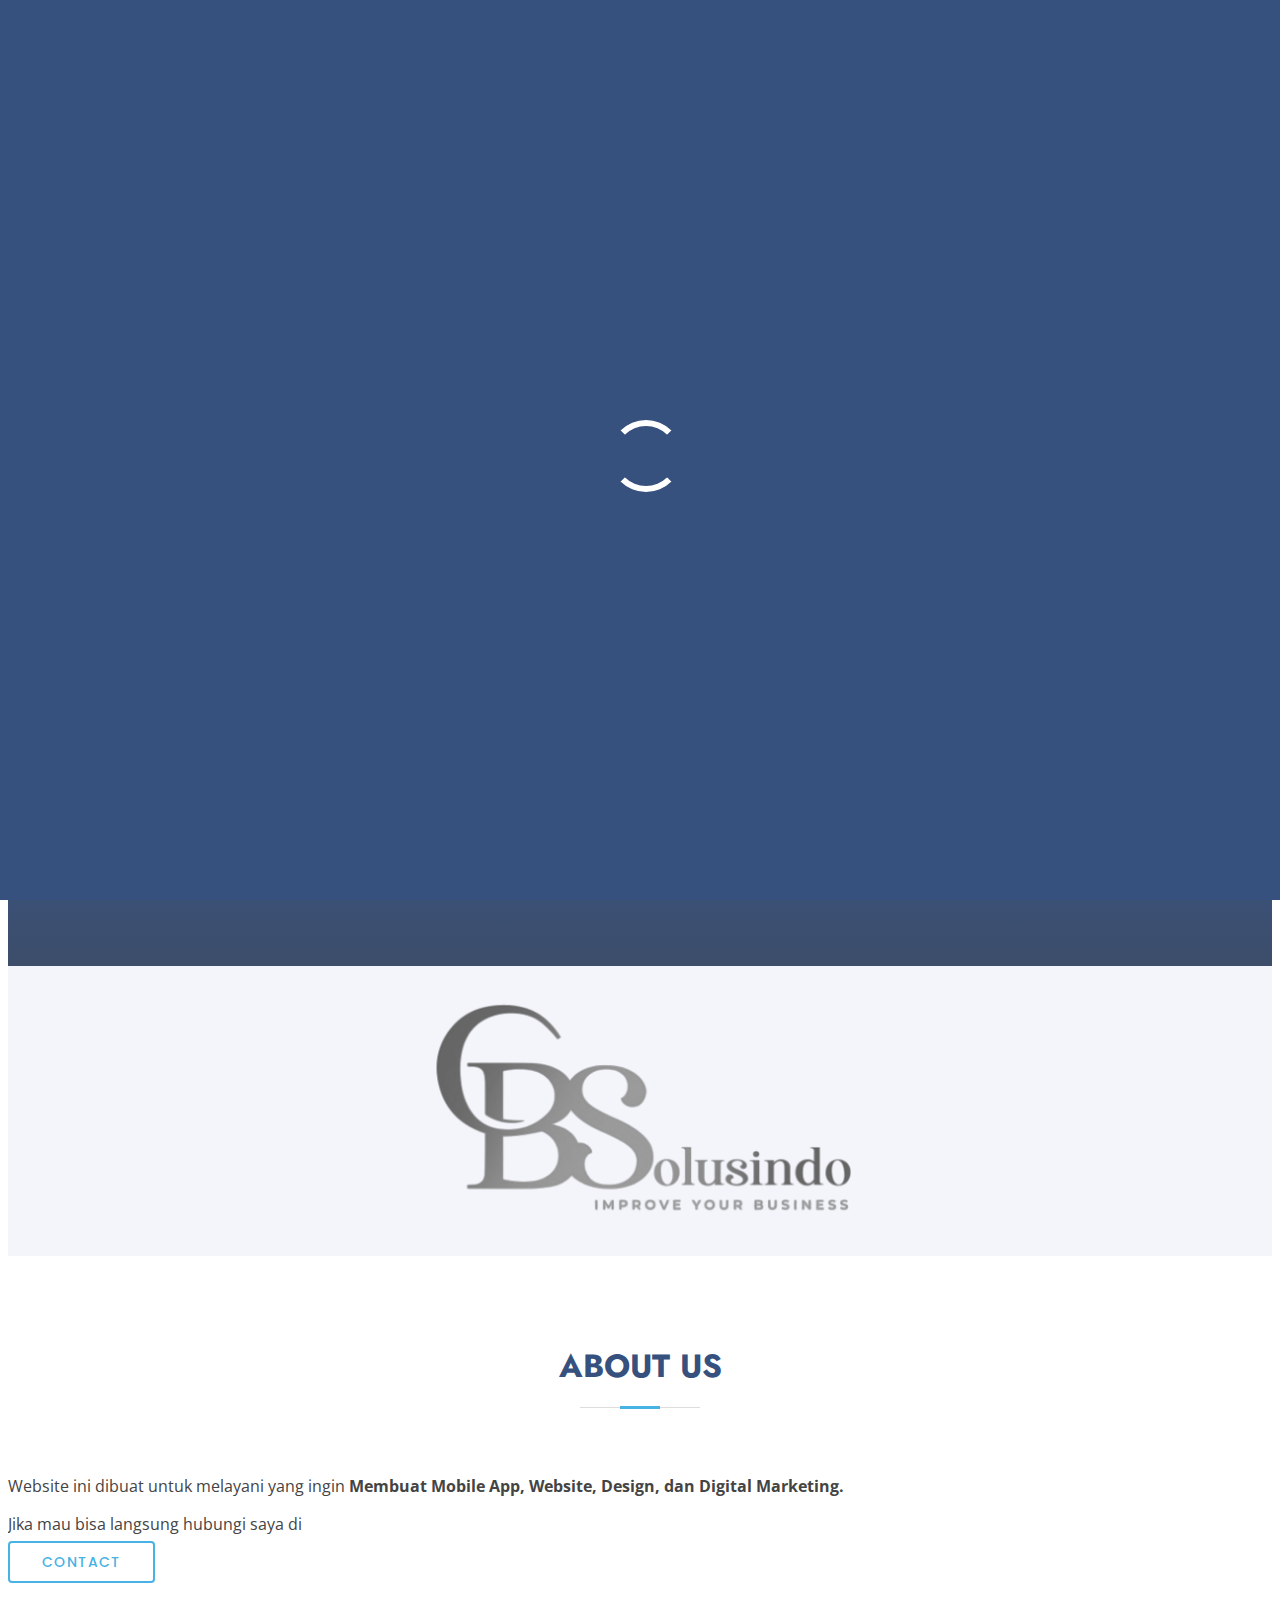
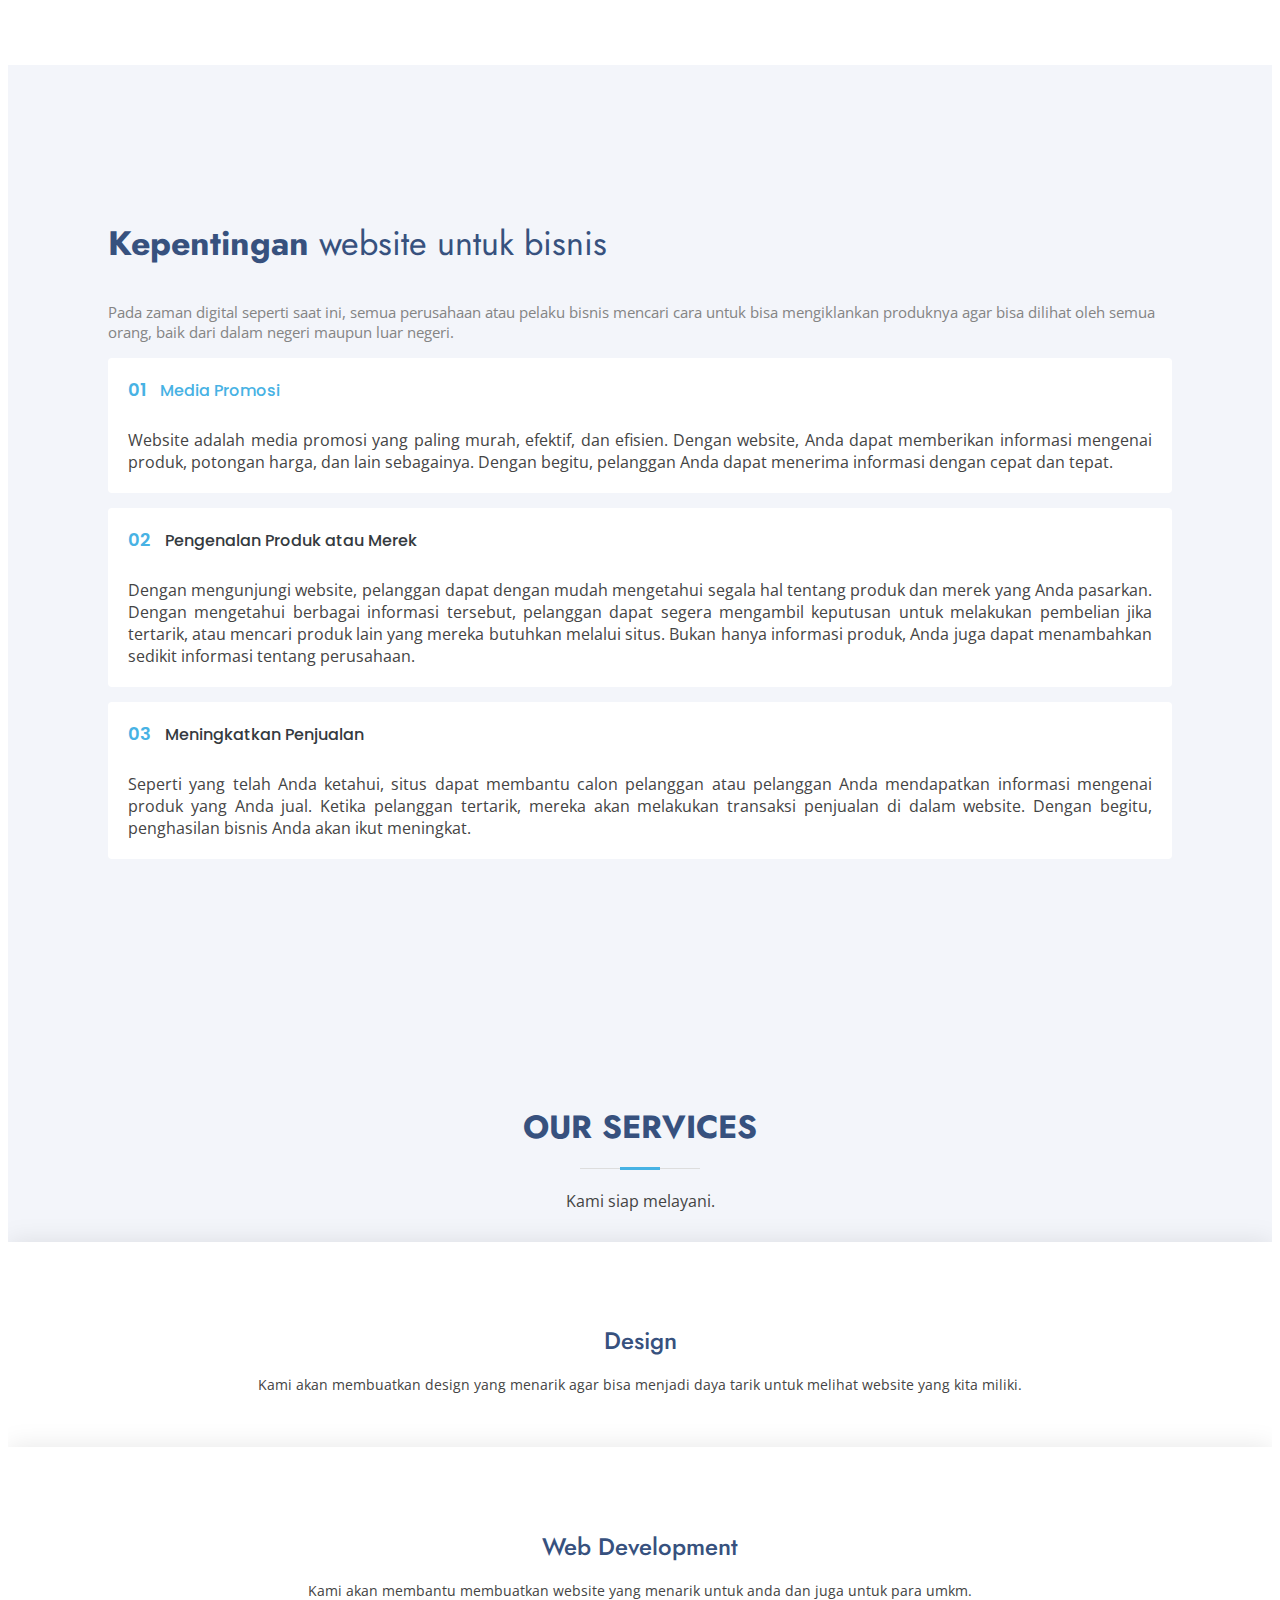
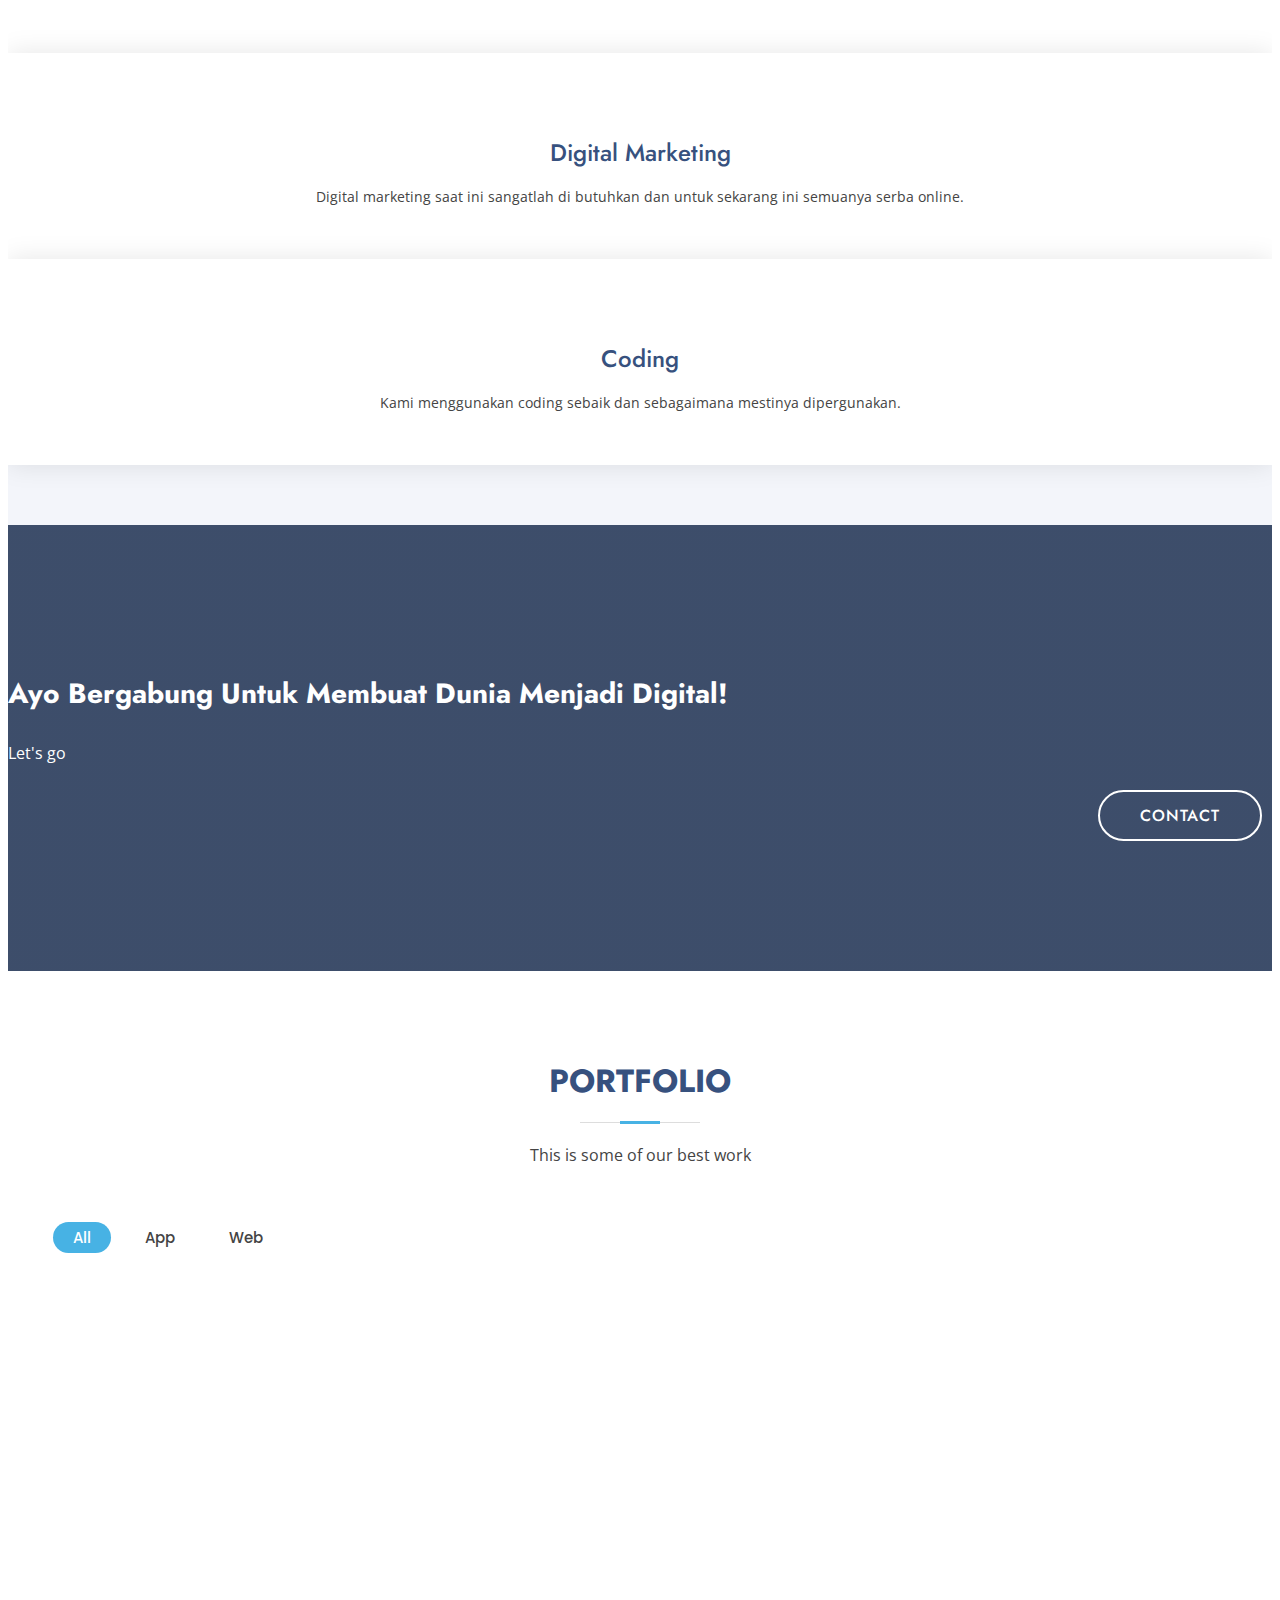
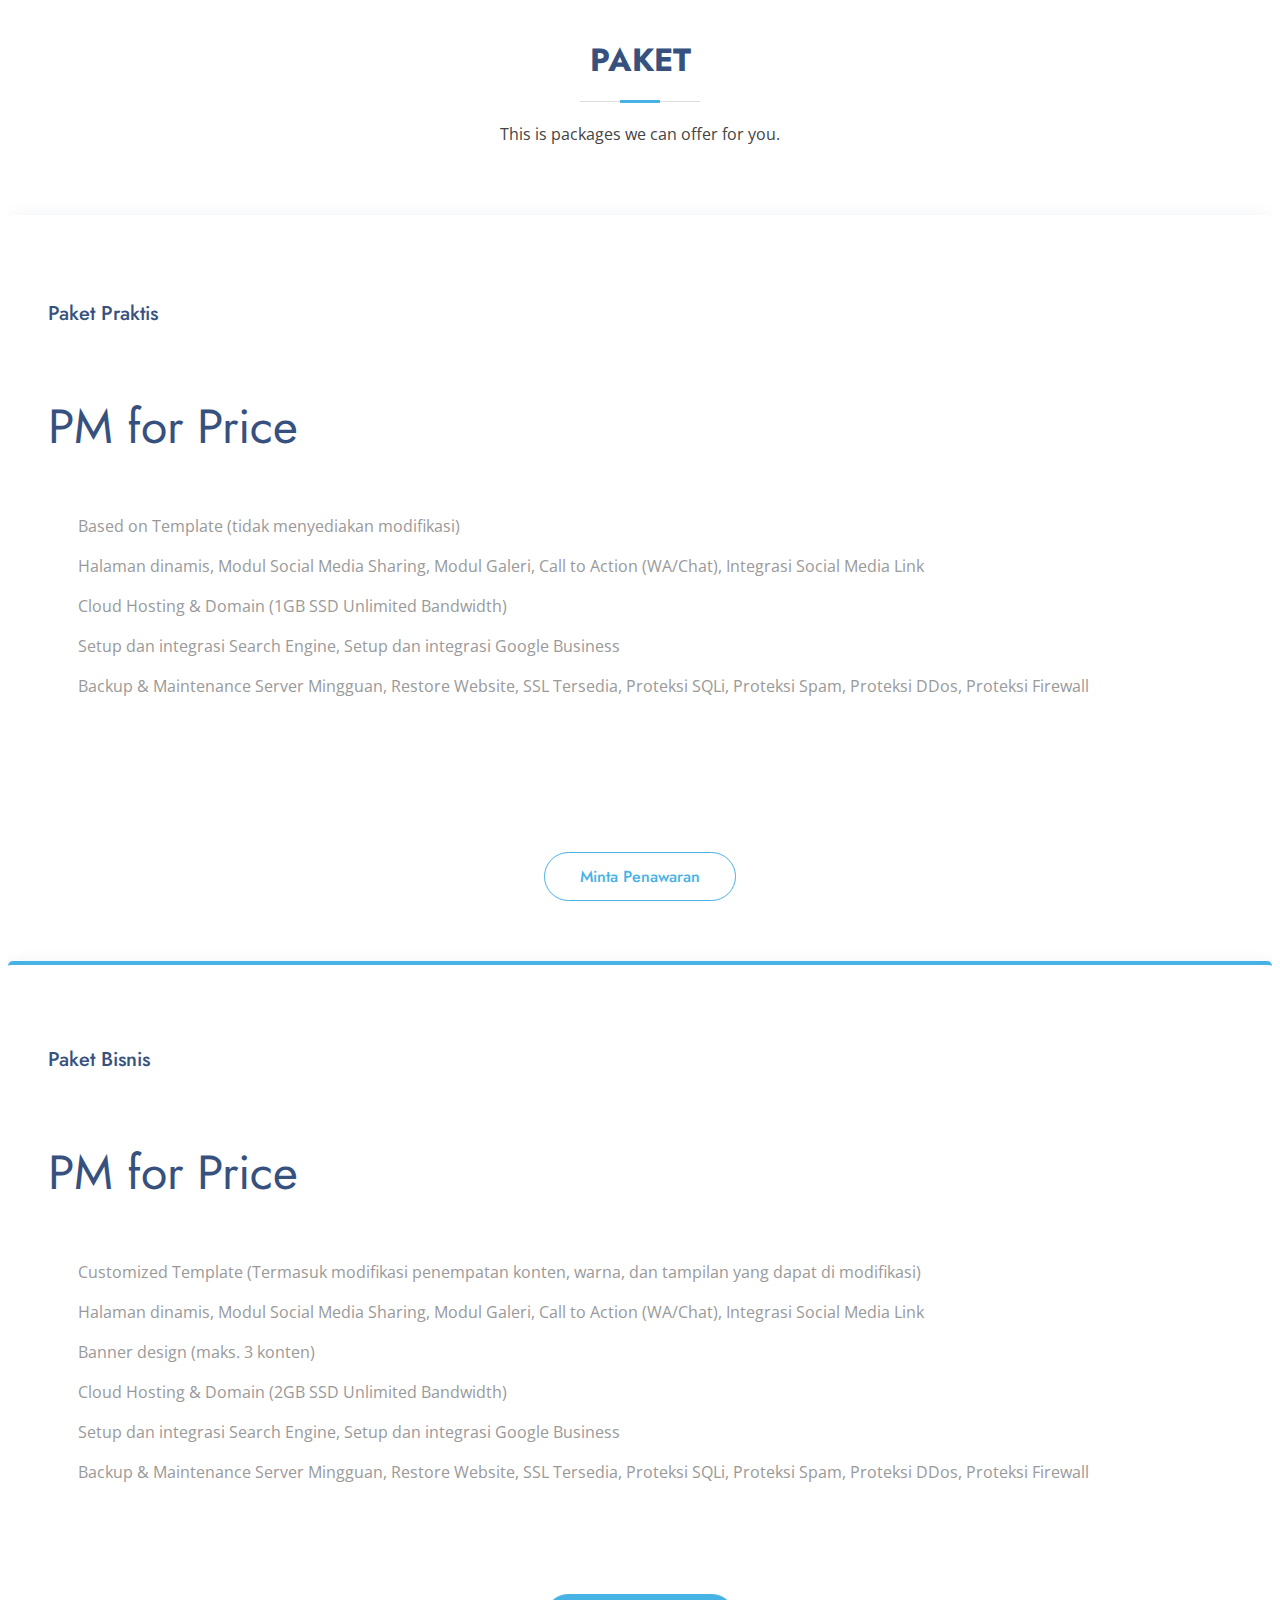
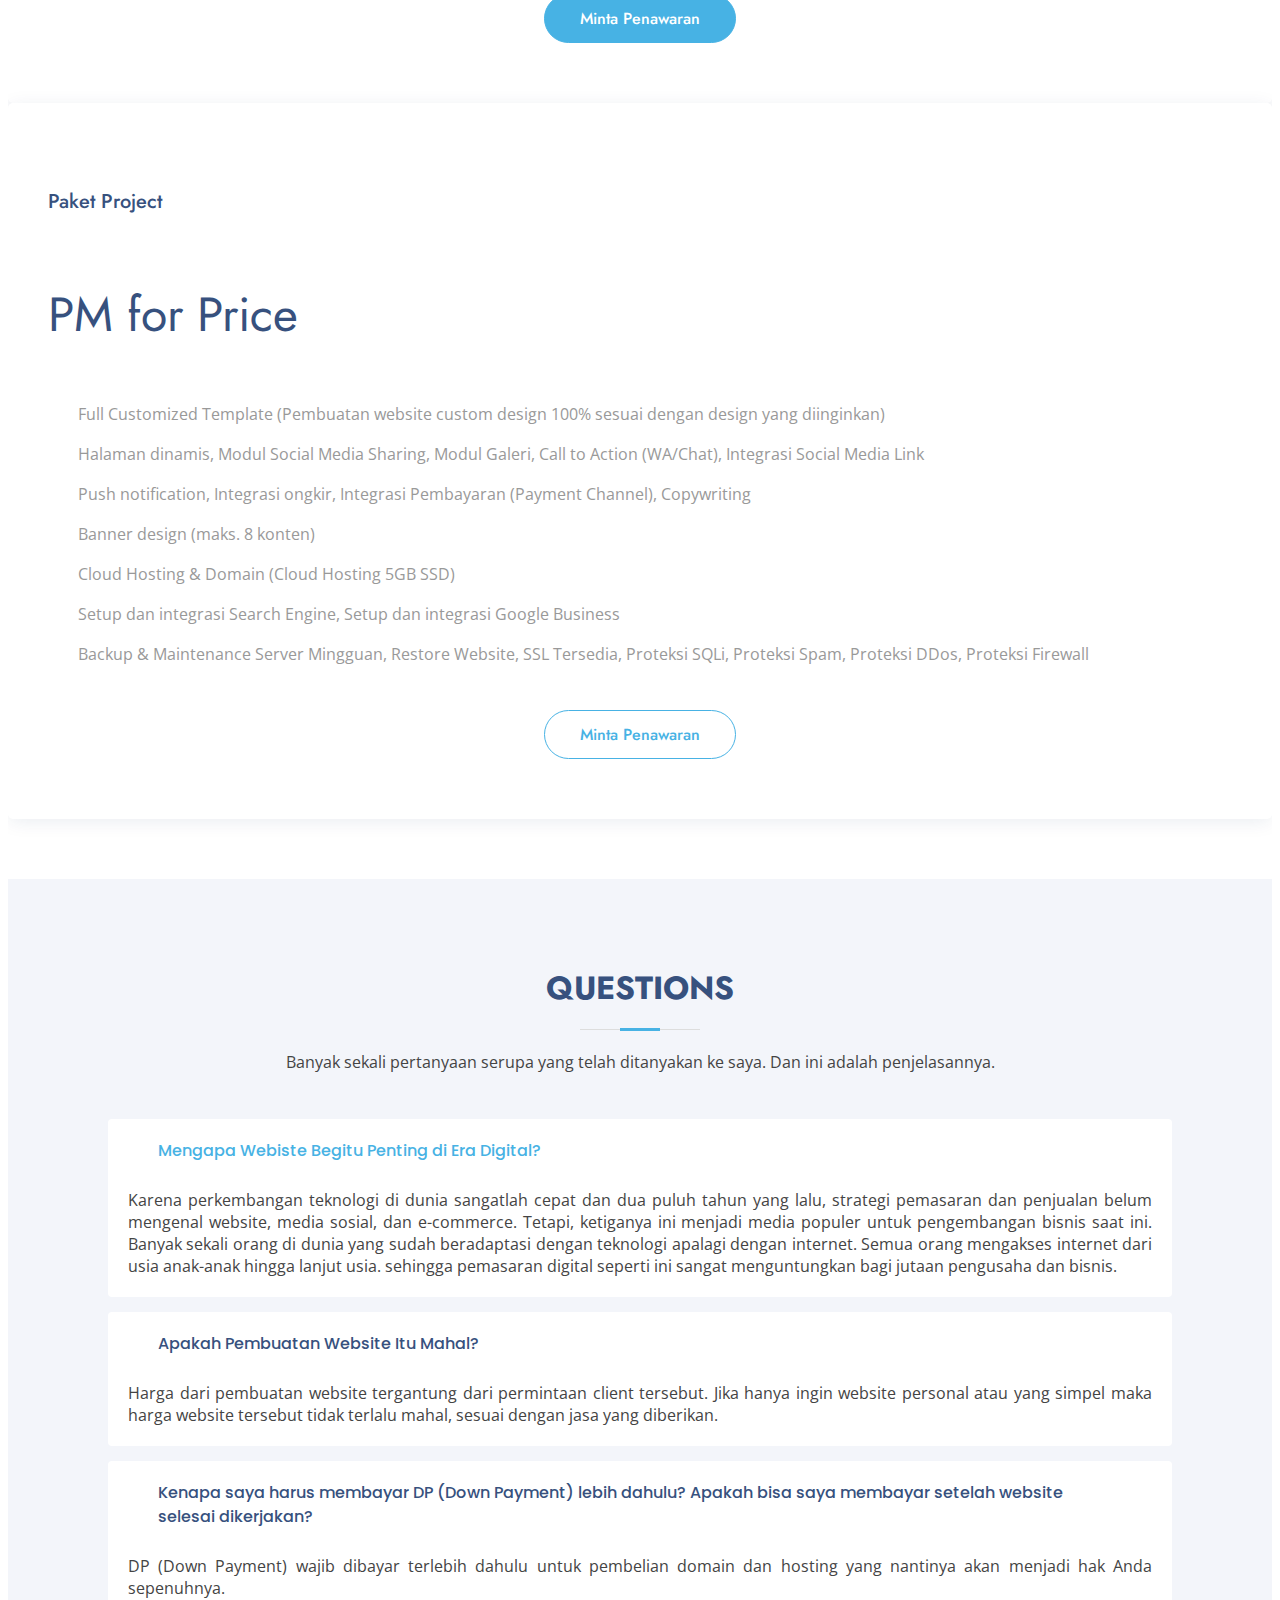
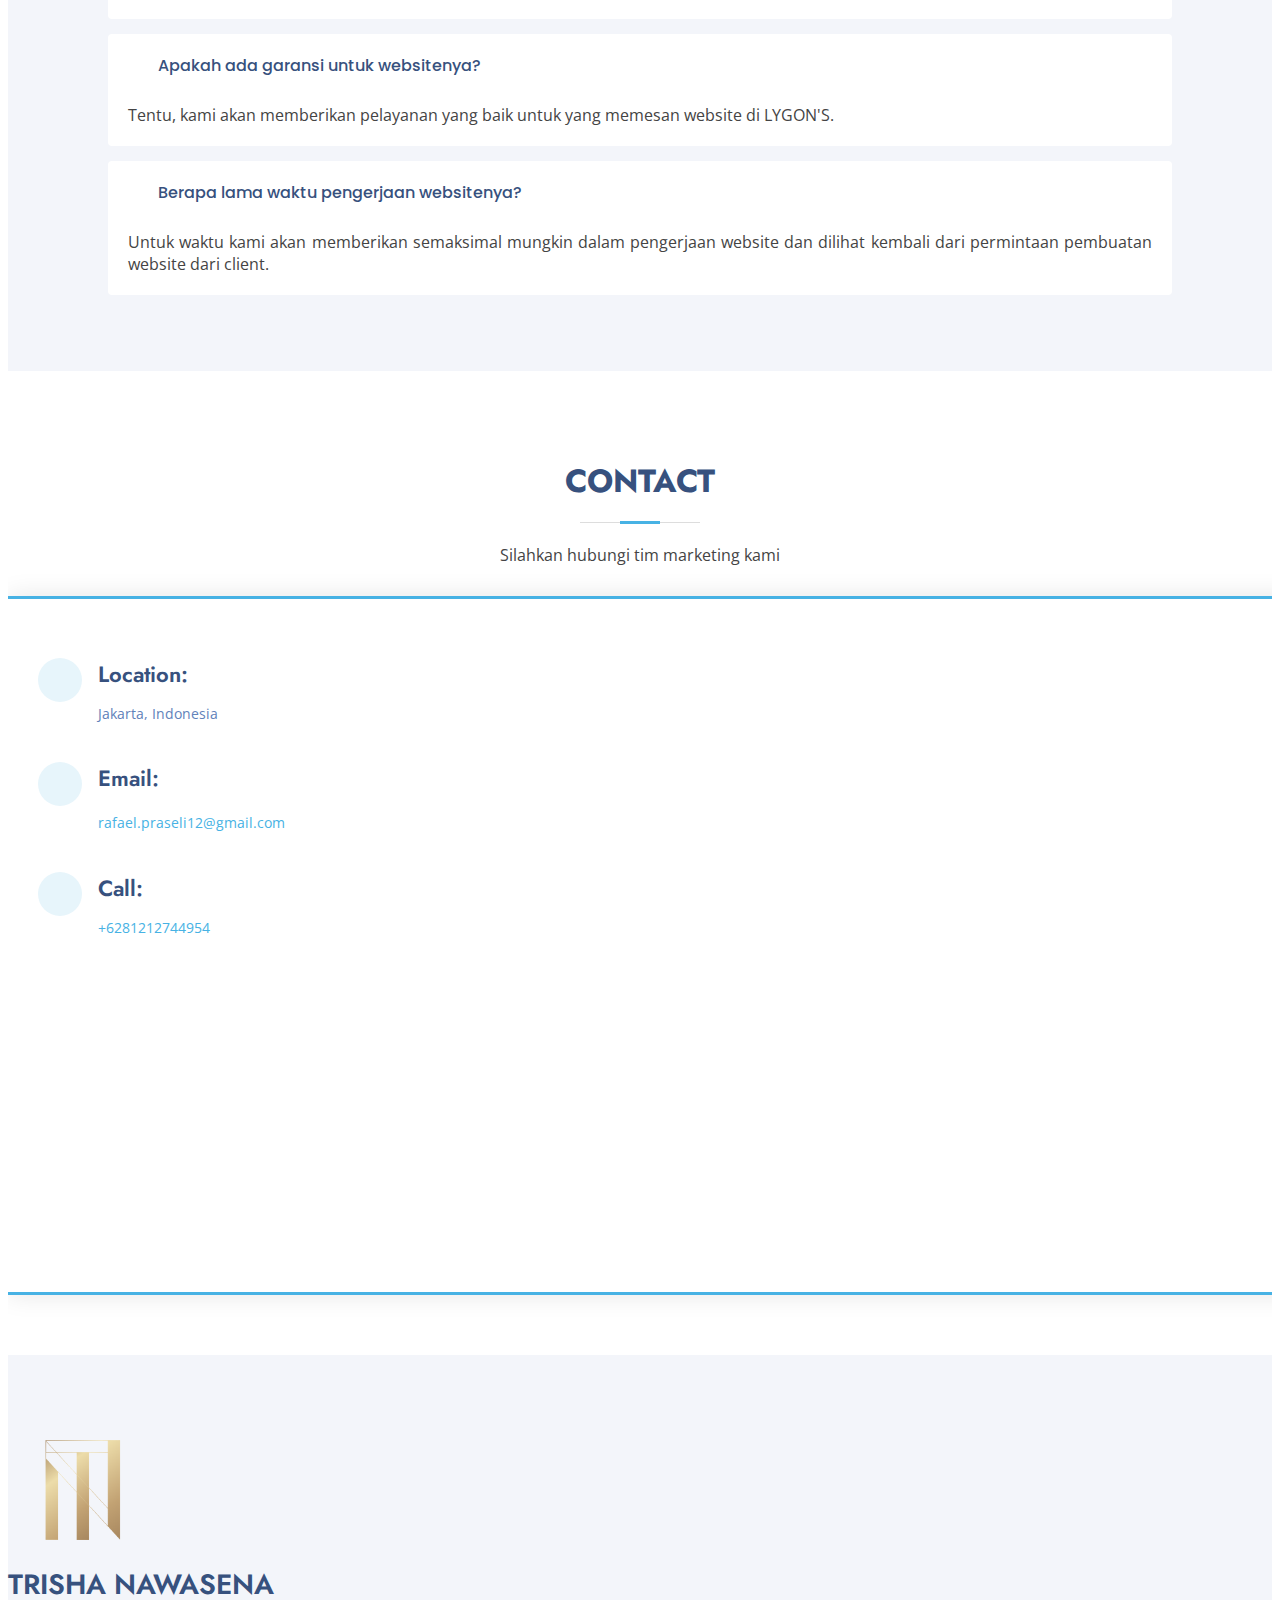
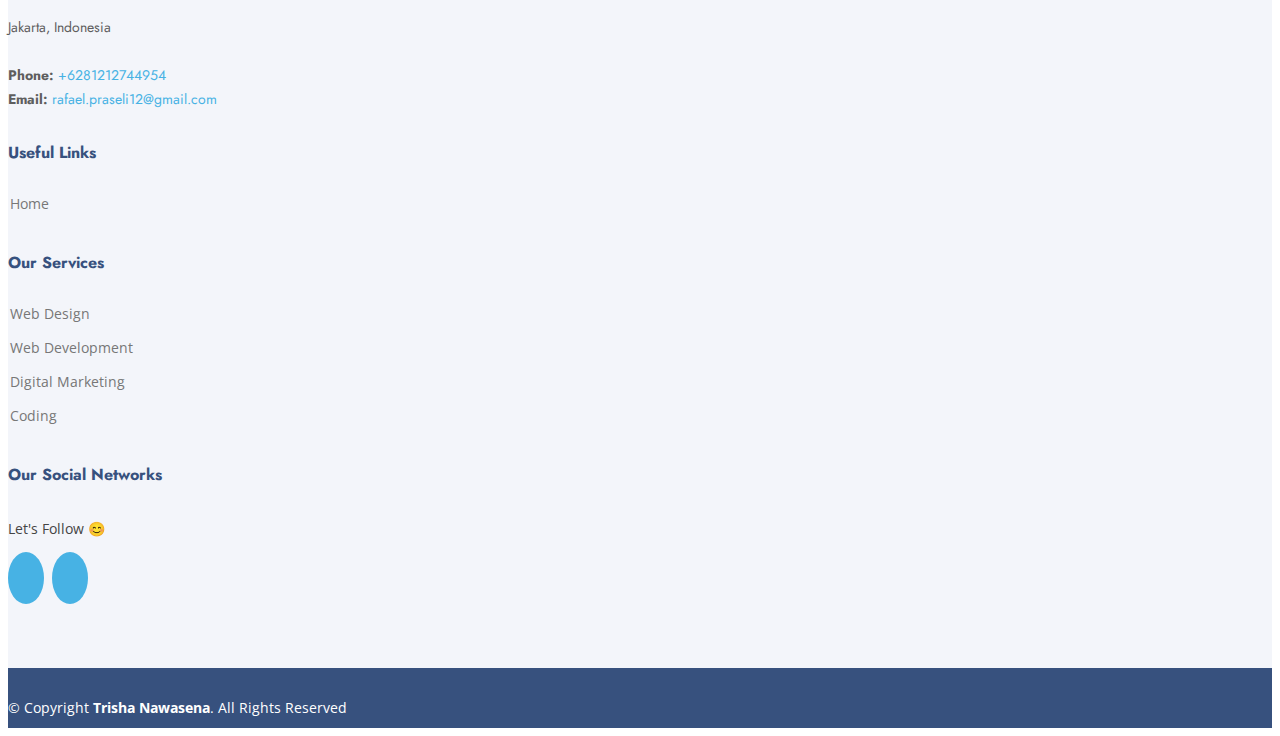
==== commit 4cb22c31: "revisi" ====
--- a/index.html
+++ b/index.html
@@ -5,12 +5,12 @@
   <meta charset="utf-8">
   <meta content="width=device-width, initial-scale=1.0" name="viewport">
 
-  <title>Lygon'S</title>
+  <title>Trisha Nawasena</title>
   <meta content="" name="description">
   <meta content="" name="keywords">
 
   <!-- Favicons -->
-  <link href="assets/img/favicon.png" rel="icon">
+  <link href="assets/img/Logo.png" rel="icon">
   <link href="assets/img/apple-touch-icon.png" rel="apple-touch-icon">
 
   <!-- Google Fonts -->
@@ -42,7 +42,7 @@
   <header id="header" class="fixed-top ">
     <div class="container d-flex align-items-center">
 
-      <h1 class="logo me-auto"><a href="index.html">Lygon'S</a></h1>
+      <h1 class="logo me-auto"><a href="index.html">Trisha Nawasena</a></h1>
       <!-- Uncomment below if you prefer to use an image logo -->
       <!-- <a href="index.html" class="logo me-auto"><img src="assets/img/logo.png" alt="" class="img-fluid"></a>-->
 
@@ -50,26 +50,16 @@
         <ul>
           <li><a class="nav-link scrollto active" href="#hero">Home</a></li>
           <li><a class="nav-link scrollto" href="#about">About</a></li>
-          <li><a class="nav-link scrollto" href="#services">Services</a></li>
-          <li><a class="nav-link   scrollto" href="#portfolio">Portfolio</a></li>
-          <li><a class="nav-link scrollto" href="#pricing">Price</a></li>
-          <!-- <li class="dropdown"><a href="#"><span>Drop Down</span> <i class="bi bi-chevron-down"></i></a>
+          <li class="dropdown"><a href="#services"><span>Service</span> <i class="bi bi-chevron-down"></i></a>
             <ul>
-              <li><a href="#">Drop Down 1</a></li>
-              <li class="dropdown"><a href="#"><span>Deep Drop Down</span> <i class="bi bi-chevron-right"></i></a>
-                <ul>
-                  <li><a href="#">Deep Drop Down 1</a></li>
-                  <li><a href="#">Deep Drop Down 2</a></li>
-                  <li><a href="#">Deep Drop Down 3</a></li>
-                  <li><a href="#">Deep Drop Down 4</a></li>
-                  <li><a href="#">Deep Drop Down 5</a></li>
-                </ul>
-              </li>
-              <li><a href="#">Drop Down 2</a></li>
-              <li><a href="#">Drop Down 3</a></li>
-              <li><a href="#">Drop Down 4</a></li>
+              <li><a href="design.html">Design</a></li>
+              <li><a href="webdev.html">Web Development</a></li>
+              <li><a href="digitalmarket.html">Digital Marketing</a></li>
+              <li><a href="code.html">Coding</a></li>
             </ul>
-          </li> -->
+          </li>
+          <li><a class="nav-link scrollto" href="#portfolio">Portfolio</a></li>
+          <li><a class="nav-link scrollto" href="#pricing">Paket</a></li>
           <li><a class="nav-link scrollto" href="#contact">Contact</a></li>
         </ul>
         <i class="bi bi-list mobile-nav-toggle"></i>
@@ -229,7 +219,7 @@
           <div class="col-xl-3 col-md-6 d-flex align-items-stretch" data-aos="zoom-in" data-aos-delay="100">
             <div class="icon-box">
               <div class="icon"><i class="bx bxl-dribbble"></i></div>
-              <h4><a>Design</a></h4>
+              <h4><a href="design.html">Design</a></h4>
               <p>Kami akan membuatkan design yang menarik agar bisa menjadi daya tarik untuk melihat website yang kita miliki.</p>
             </div>
           </div>
@@ -237,7 +227,7 @@
           <div class="col-xl-3 col-md-6 d-flex align-items-stretch mt-4 mt-md-0" data-aos="zoom-in" data-aos-delay="200">
             <div class="icon-box">
               <div class="icon"><i class="bx bx-file"></i></div>
-              <h4><a>Web Development</a></h4>
+              <h4><a href="webdev.html">Web Development</a></h4>
               <p>Kami akan membantu membuatkan website yang menarik untuk anda dan juga untuk para umkm.</p>
             </div>
           </div>
@@ -245,7 +235,7 @@
           <div class="col-xl-3 col-md-6 d-flex align-items-stretch mt-4 mt-xl-0" data-aos="zoom-in" data-aos-delay="300">
             <div class="icon-box">
               <div class="icon"><i class="bx bx-tachometer"></i></div>
-              <h4><a>Digital Marketing</a></h4>
+              <h4><a href="digitalmarket.html">Digital Marketing</a></h4>
               <p>Digital marketing saat ini sangatlah di butuhkan dan untuk sekarang ini semuanya serba online.</p>
             </div>
           </div>
@@ -253,7 +243,7 @@
           <div class="col-xl-3 col-md-6 d-flex align-items-stretch mt-4 mt-xl-0" data-aos="zoom-in" data-aos-delay="400">
             <div class="icon-box">
               <div class="icon"><i class="bx bx-layer"></i></div>
-              <h4><a>Coding</a></h4>
+              <h4><a href="code.html">Coding</a></h4>
               <p>Kami menggunakan coding sebaik dan sebagaimana mestinya dipergunakan.</p>
             </div>
           </div>
@@ -302,8 +292,8 @@
             <div class="portfolio-info">
               <h4>Aplikasi Pengaduan Masyarakat</h4>
               <p>App</p>
-              <a href="assets/img/portfolio/ss2.png" data-gallery="portfolioGallery" class="portfolio-lightbox preview-link" title="App 1"><i class="bx bx-plus"></i></a>
-              <a href="portfolio-details.html" class="details-link" title="More Details"><i class="bx bx-link"></i></a>
+              <a href="assets/img/portfolio/ss2.png" data-gallery="portfolioGallery" class="portfolio-lightbox preview-link" title="App 1"><i class="bx bx-image-alt"></i></a>
+              <a href="portfolio-details.html" class="details-link" title="More Details"><i class="bx bx-search-alt"></i></a>
             </div>
           </div>
 
@@ -312,8 +302,8 @@
             <div class="portfolio-info">
               <h4>Website & Aplikasi Laundry</h4>
               <p>Web & App</p>
-              <a href="assets/img/portfolio/ss1.png" data-gallery="portfolioGallery" class="portfolio-lightbox preview-link" title="Web 3"><i class="bx bx-plus"></i></a>
-              <a href="portfolio-laundry.html" class="details-link" title="More Details"><i class="bx bx-link"></i></a>
+              <a href="assets/img/portfolio/ss1.png" data-gallery="portfolioGallery" class="portfolio-lightbox preview-link" title="Web 3"><i class="bx bx-image-alt"></i></a>
+              <a href="portfolio-laundry.html" class="details-link" title="More Details"><i class="bx bx-search-alt"></i></a>
             </div>
           </div>
 
@@ -322,8 +312,8 @@
             <div class="portfolio-info">
               <h4>Aplikasi Pembayaran SPP</h4>
               <p>App</p>
-              <a href="assets/img/portfolio/ss3.png" data-gallery="portfolioGallery" class="portfolio-lightbox preview-link" title="App 2"><i class="bx bx-plus"></i></a>
-              <a href="portfolio-spp.html" class="details-link" title="More Details"><i class="bx bx-link"></i></a>
+              <a href="assets/img/portfolio/ss3.png" data-gallery="portfolioGallery" class="portfolio-lightbox preview-link" title="App 2"><i class="bx bx-image-alt"></i></a>
+              <a href="portfolio-spp.html" class="details-link" title="More Details"><i class="bx bx-search-alt"></i></a>
             </div>
           </div>
 
@@ -332,8 +322,8 @@
             <div class="portfolio-info">
               <h4>Website Personal</h4>
               <p>Web</p>
-              <a href="assets/img/portfolio/ss4.png" data-gallery="portfolioGallery" class="portfolio-lightbox preview-link" title="Web 2"><i class="bx bx-plus"></i></a>
-              <a href="portfolio-webpri.html" class="details-link" title="More Details"><i class="bx bx-link"></i></a>
+              <a href="assets/img/portfolio/ss4.png" data-gallery="portfolioGallery" class="portfolio-lightbox preview-link" title="Web 2"><i class="bx bx-image-alt"></i></a>
+              <a href="portfolio-webpri.html" class="details-link" title="More Details"><i class="bx bx-search-alt"></i></a>
             </div>
           </div>
 
@@ -398,7 +388,7 @@
       <div class="container" data-aos="fade-up">
 
         <div class="section-title">
-          <h2>Pricing</h2>
+          <h2>Paket</h2>
           <p>This is packages we can offer for you.</p>
         </div>
 
@@ -407,7 +397,7 @@
           <div class="col-lg-4" data-aos="fade-up" data-aos-delay="100">
             <div class="box">
               <h3>Paket Praktis</h3>
-              <h4><sup>Rp.</sup>500k - 900k</h4>
+              <h4>PM for Price</h4>
               <ul>
                 <li><i class="bx bx-check"></i> Based on Template (tidak menyediakan modifikasi)</li>
                 <li><i class="bx bx-check"></i> Halaman dinamis, Modul Social Media Sharing, Modul Galeri, Call to Action (WA/Chat), Integrasi Social Media Link</li>
@@ -425,7 +415,7 @@
           <div class="col-lg-4 mt-4 mt-lg-0" data-aos="fade-up" data-aos-delay="200">
             <div class="box featured">
               <h3>Paket Bisnis</h3>
-              <h4><sup>Rp.</sup>1jt - 5jt</h4>
+              <h4>PM for Price</h4>
               <ul>
                 <li><i class="bx bx-check"></i> Customized Template (Termasuk modifikasi penempatan konten, warna, dan tampilan yang dapat di modifikasi)</li>
                 <li><i class="bx bx-check"></i> Halaman dinamis, Modul Social Media Sharing, Modul Galeri, Call to Action (WA/Chat), Integrasi Social Media Link</li>
@@ -444,7 +434,7 @@
           <div class="col-lg-4 mt-4 mt-lg-0" data-aos="fade-up" data-aos-delay="300">
             <div class="box">
               <h3>Paket Project</h3>
-              <h4>PM for info</h4>
+              <h4>PM for Price</h4>
               <ul>
                 <li><i class="bx bx-check"></i> Full Customized Template (Pembuatan website custom design 100% sesuai dengan design yang diinginkan)</li>
                 <li><i class="bx bx-check"></i> Halaman dinamis, Modul Social Media Sharing, Modul Galeri, Call to Action (WA/Chat), Integrasi Social Media Link</li>
@@ -579,7 +569,8 @@
         <div class="row">
 
           <div class="col-lg-3 col-md-6 footer-contact">
-            <h3>Lygon'S</h3>
+            <img src="assets/img/Logo.png" style="width:150px;height:150px;">
+            <h3>Trisha Nawasena</h3>
             <p>
               Jakarta, Indonesia
               <br><br>
@@ -598,10 +589,10 @@
           <div class="col-lg-3 col-md-6 footer-links">
             <h4>Our Services</h4>
             <ul>
-              <li><i class="bx bx-chevron-right"></i> Web Design</li>
-              <li><i class="bx bx-chevron-right"></i> Web Development</li>
-              <li><i class="bx bx-chevron-right"></i> Digital Marketing</li>
-              <li><i class="bx bx-chevron-right"></i> Coding</li>
+              <li><i class="bx bx-chevron-right"></i><a href="design.html">Web Design</a></li>
+              <li><i class="bx bx-chevron-right"></i><a href="webdev.html">Web Development</a></li>
+              <li><i class="bx bx-chevron-right"></i><a href="digitalmarket.html">Digital Marketing</a></li>
+              <li><i class="bx bx-chevron-right"></i><a href="code.html">Coding</a></li>
             </ul>
           </div>
 
@@ -609,9 +600,7 @@
             <h4>Our Social Networks</h4>
             <p>Let's Follow 😊</p>
             <div class="social-links mt-3">
-              <a class="pinterest" href="https://www.youtube.com/c/RafaelP21"><i class="fab fa-youtube"></i></a>
-              <a class="facebook-bg" href="https://www.facebook.com/rafael.praselli"><i class="fab fa-facebook"></i></a>
-              <a class="twitter-bg" href="https://www.instagram.com/rafael_praselli/"><i class="fab fa-instagram"></i></i></a>
+              <a class="twitter-bg" href="https://www.instagram.com/trishanawasena.id/"><i class="fab fa-instagram"></i></i></a>
               <a class="linkedin-bg" href="https://www.linkedin.com/in/rafael-praseli-135717194"><i class="fab fa-linkedin-in"></i></a>
             </div>
           </div>
@@ -622,7 +611,7 @@
 
     <div class="container footer-bottom clearfix">
       <div class="copyright">
-        &copy; Copyright <strong><span>LYGON'S</span></strong>. All Rights Reserved
+        &copy; Copyright <strong><span>Trisha Nawasena</span></strong>. All Rights Reserved
       </div>
       <div class="credits">
         <!-- All the links in the footer should remain intact. -->
--- a/assets/css/style.css
+++ b/assets/css/style.css
@@ -395,7 +395,7 @@
 --------------------------------------------------------------*/
 #hero {
   width: 100%;
-  height: 80vh;
+  height: 82vh;
   background: linear-gradient(rgba(4, 92, 244, 0.9), rgba(40, 58, 90, 0.9)), url("../img/bromo.jpg") fixed center center;
 }
 
@@ -1063,6 +1063,15 @@
 .portfolio-details .portfolio-details-slider img {
   width: 100%;
 }
+.portfolio-details .portfolio-design-slider img {
+  width: 70%;
+}
+.portfolio-details .portfolio-service-slider img {
+  width: 100%;
+}
+.portfolio-details .portfolio-dev-slider img {
+  width: 40%;
+}
 
 .portfolio-details .portfolio-details-slider .swiper-pagination {
   margin-top: 20px;
@@ -1116,6 +1125,7 @@
 
 .portfolio-details .portfolio-description p {
   padding: 0;
+  text-align: justify;
 }
 
 /*--------------------------------------------------------------
@@ -1731,7 +1741,7 @@
 
 #footer .footer-top {
   padding: 60px 0 30px 0;
-  background: #fff;
+  background: #f3f5fa;
 }
 
 #footer .footer-top .footer-contact {
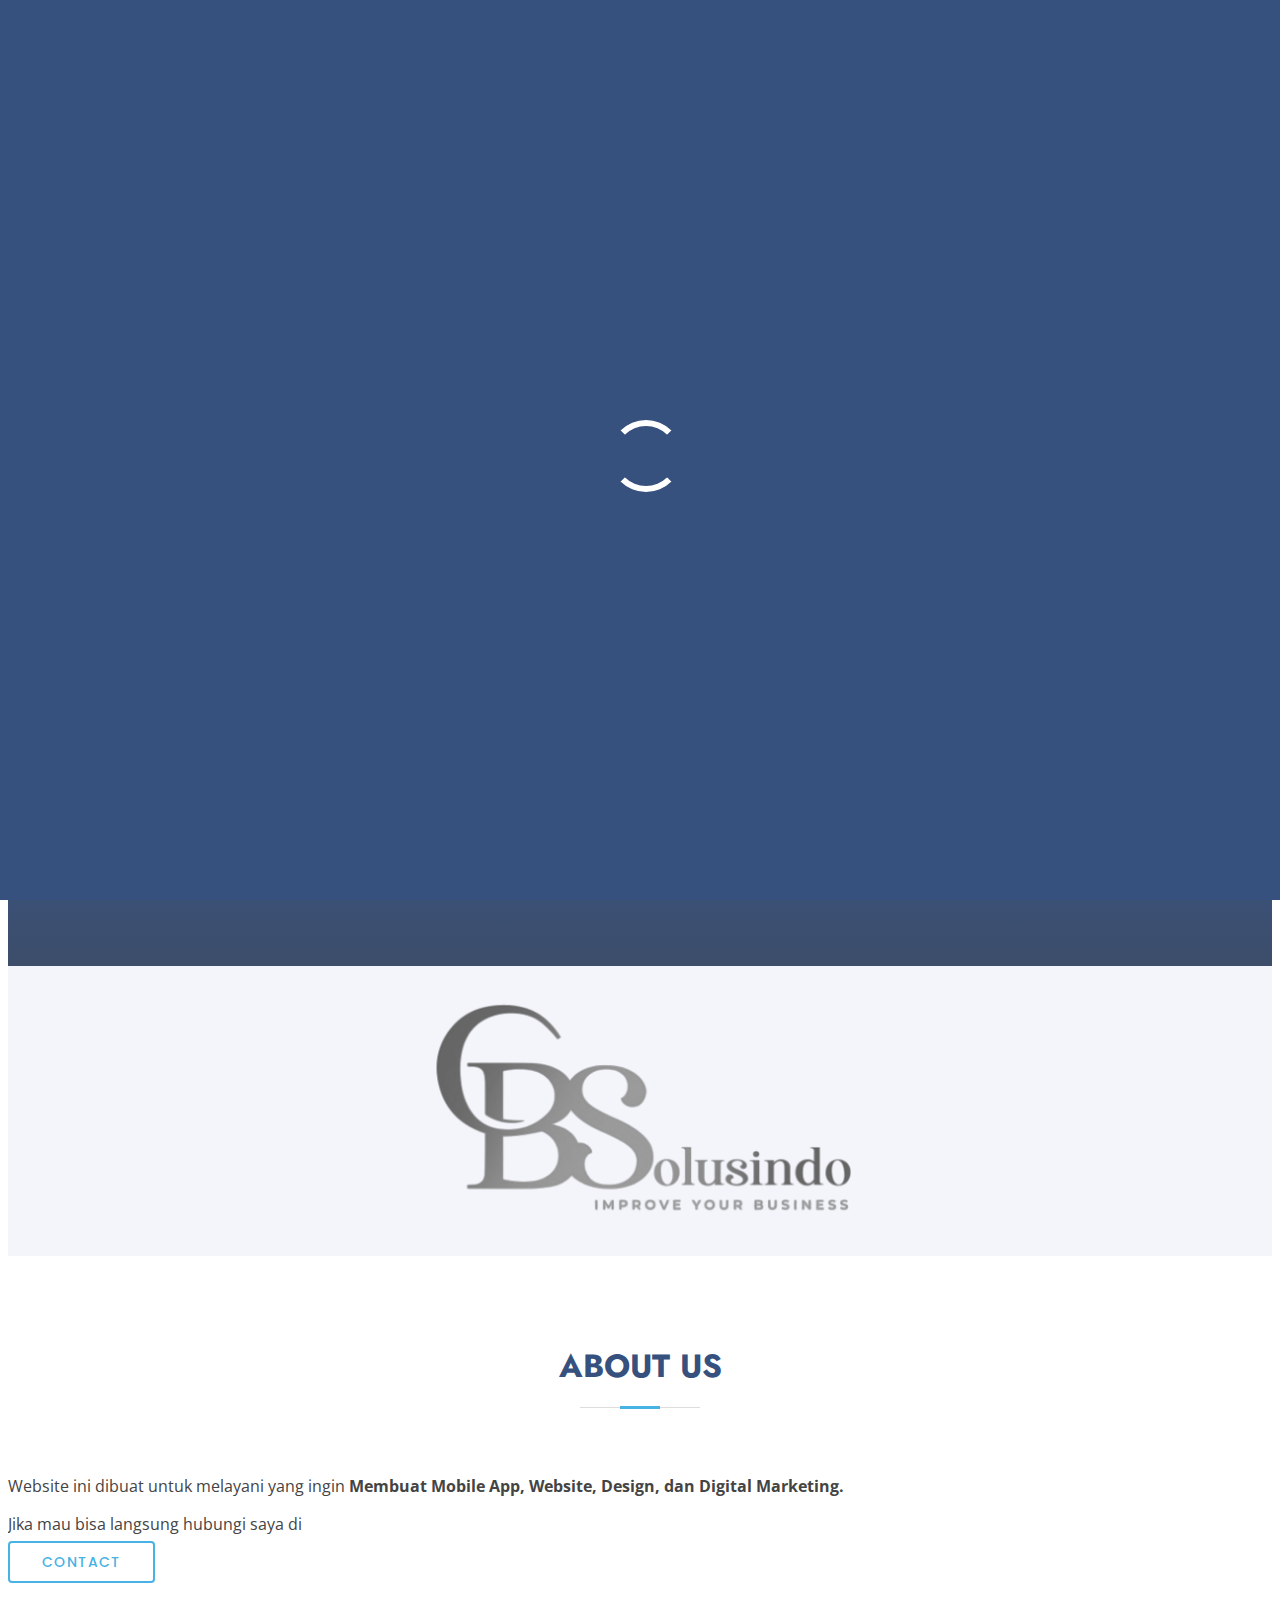
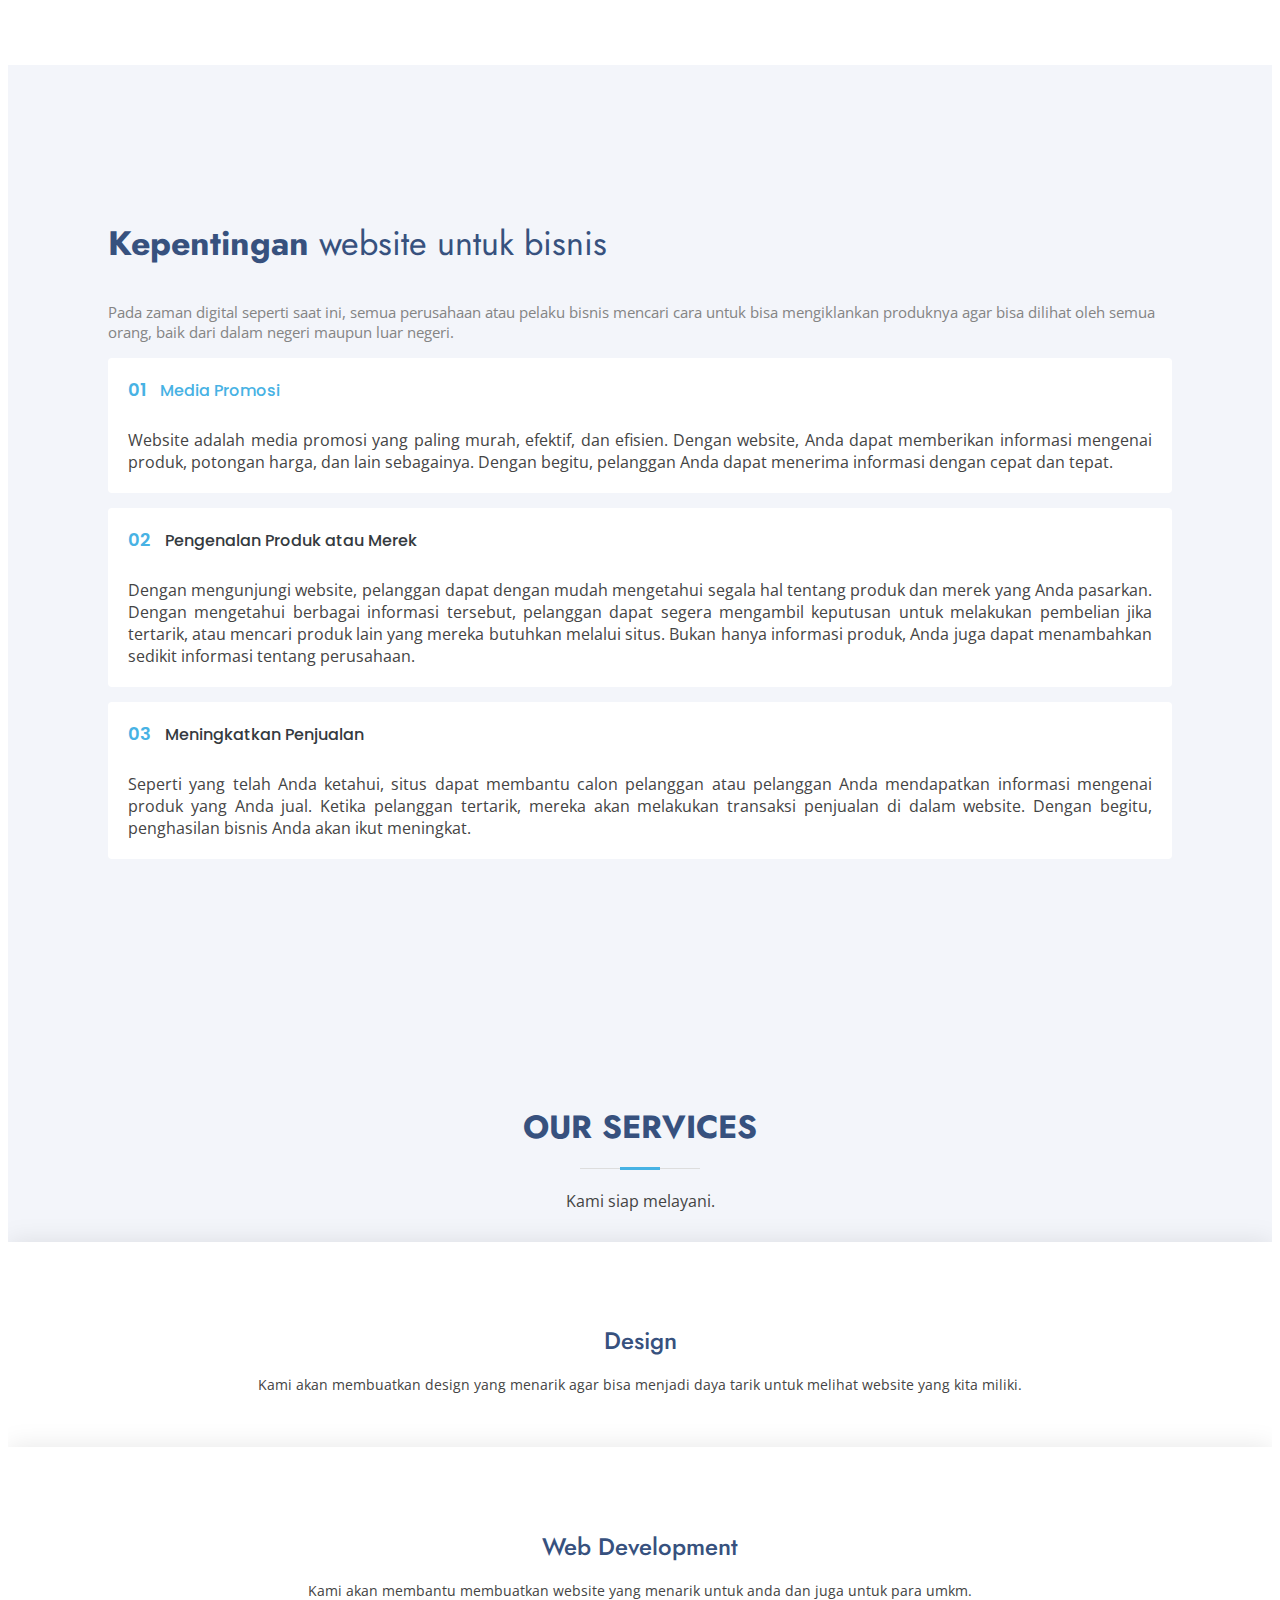
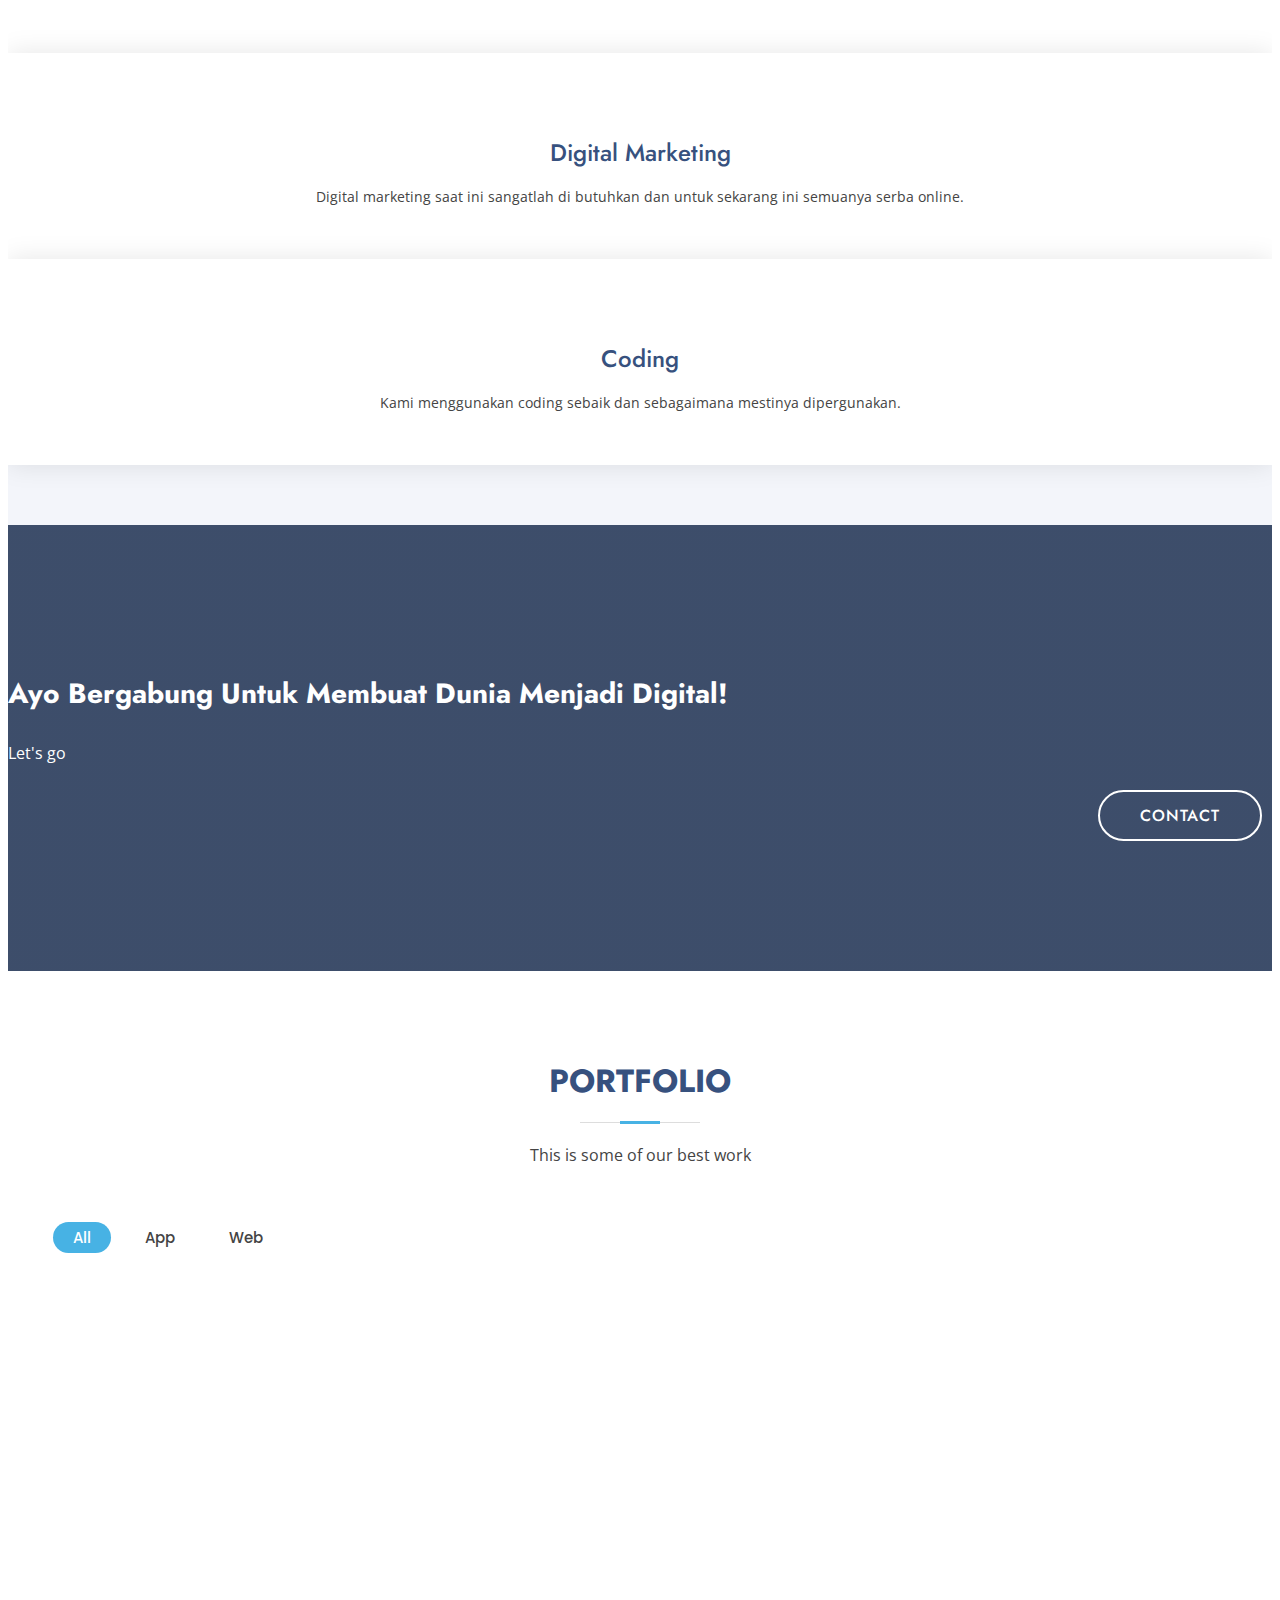
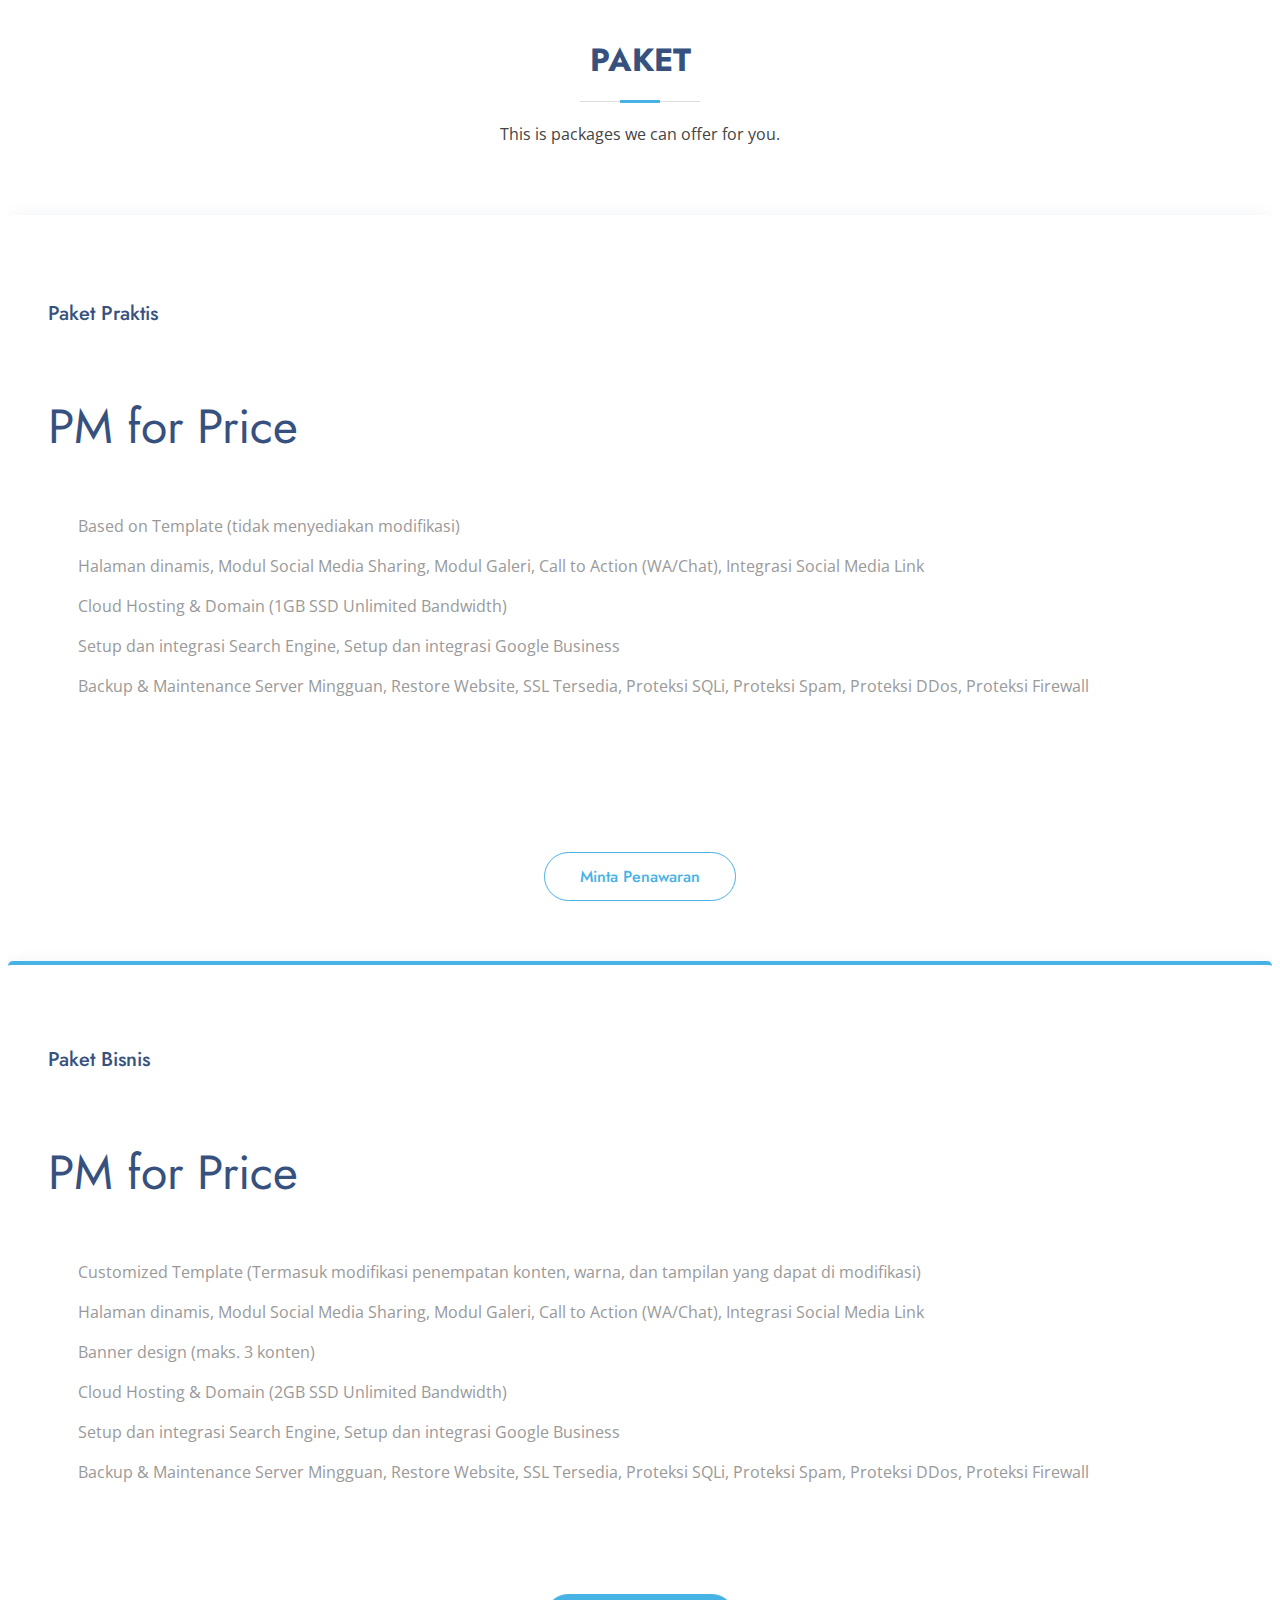
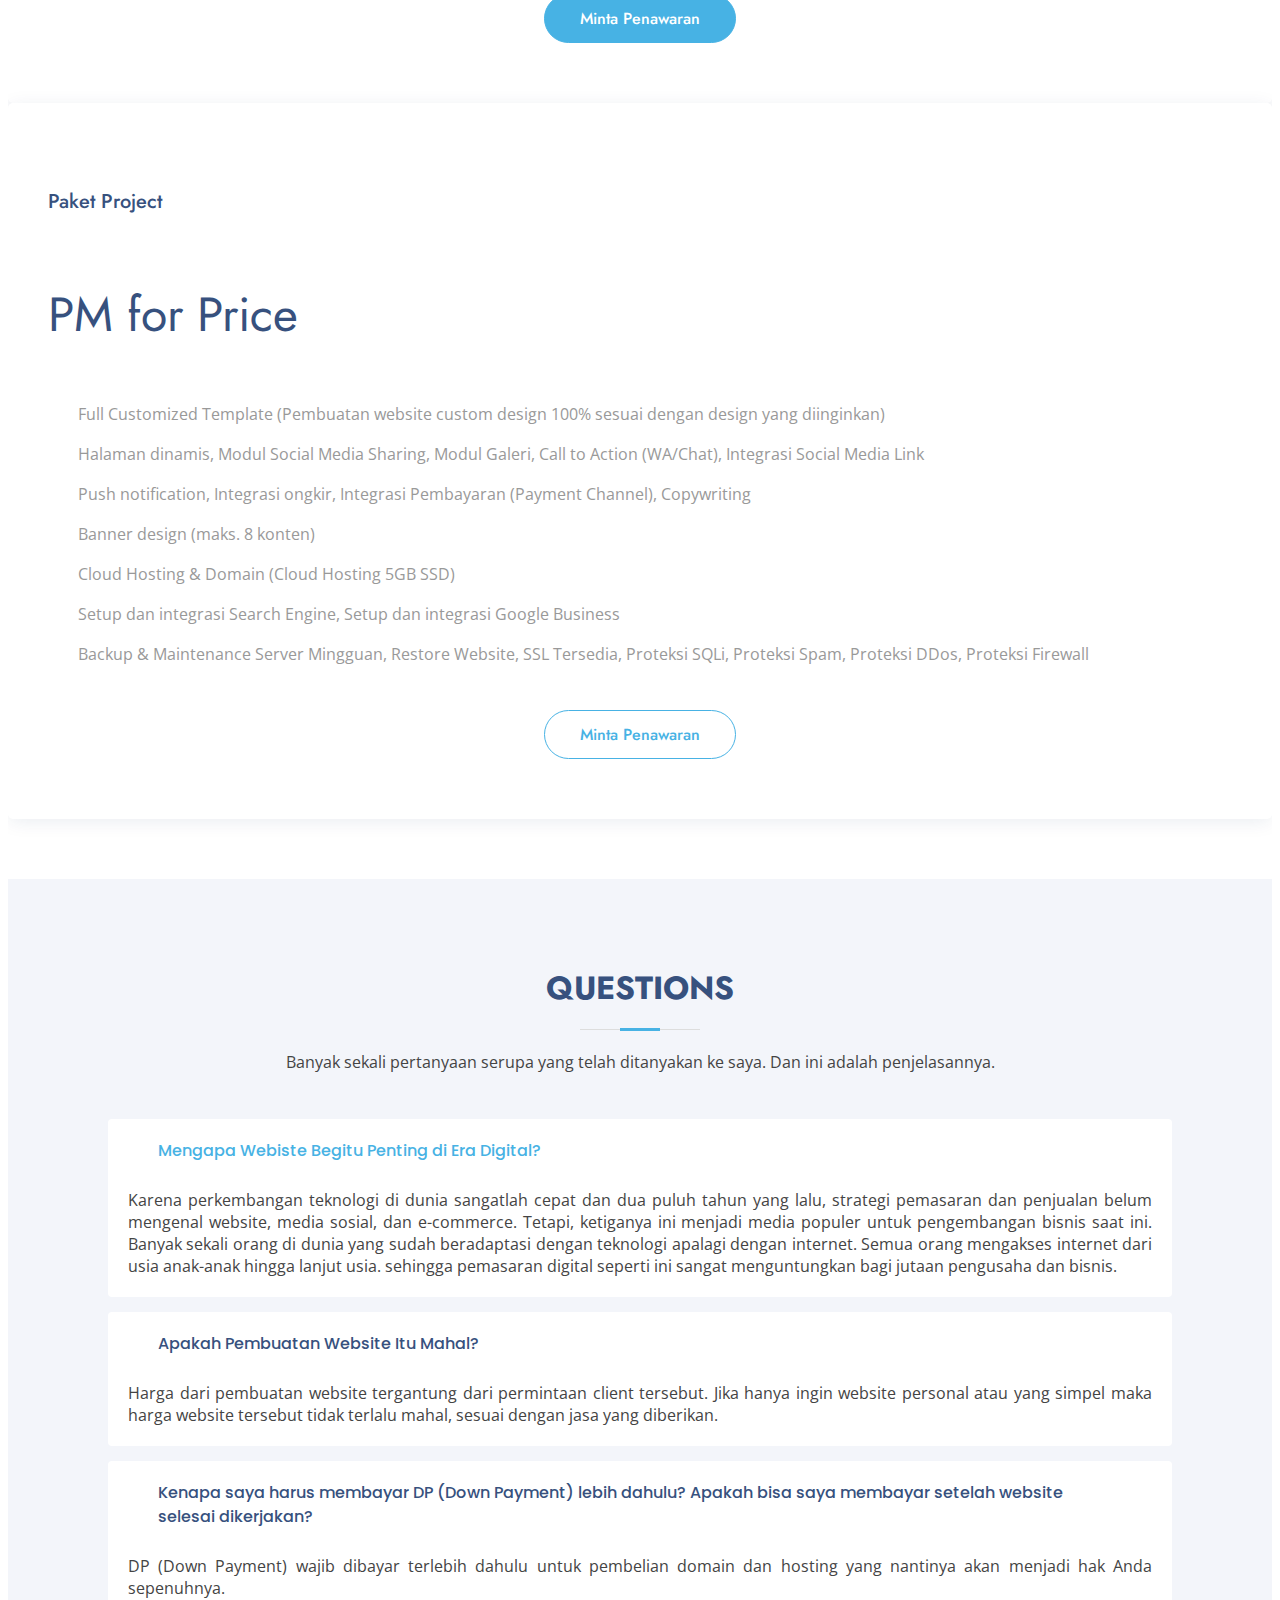
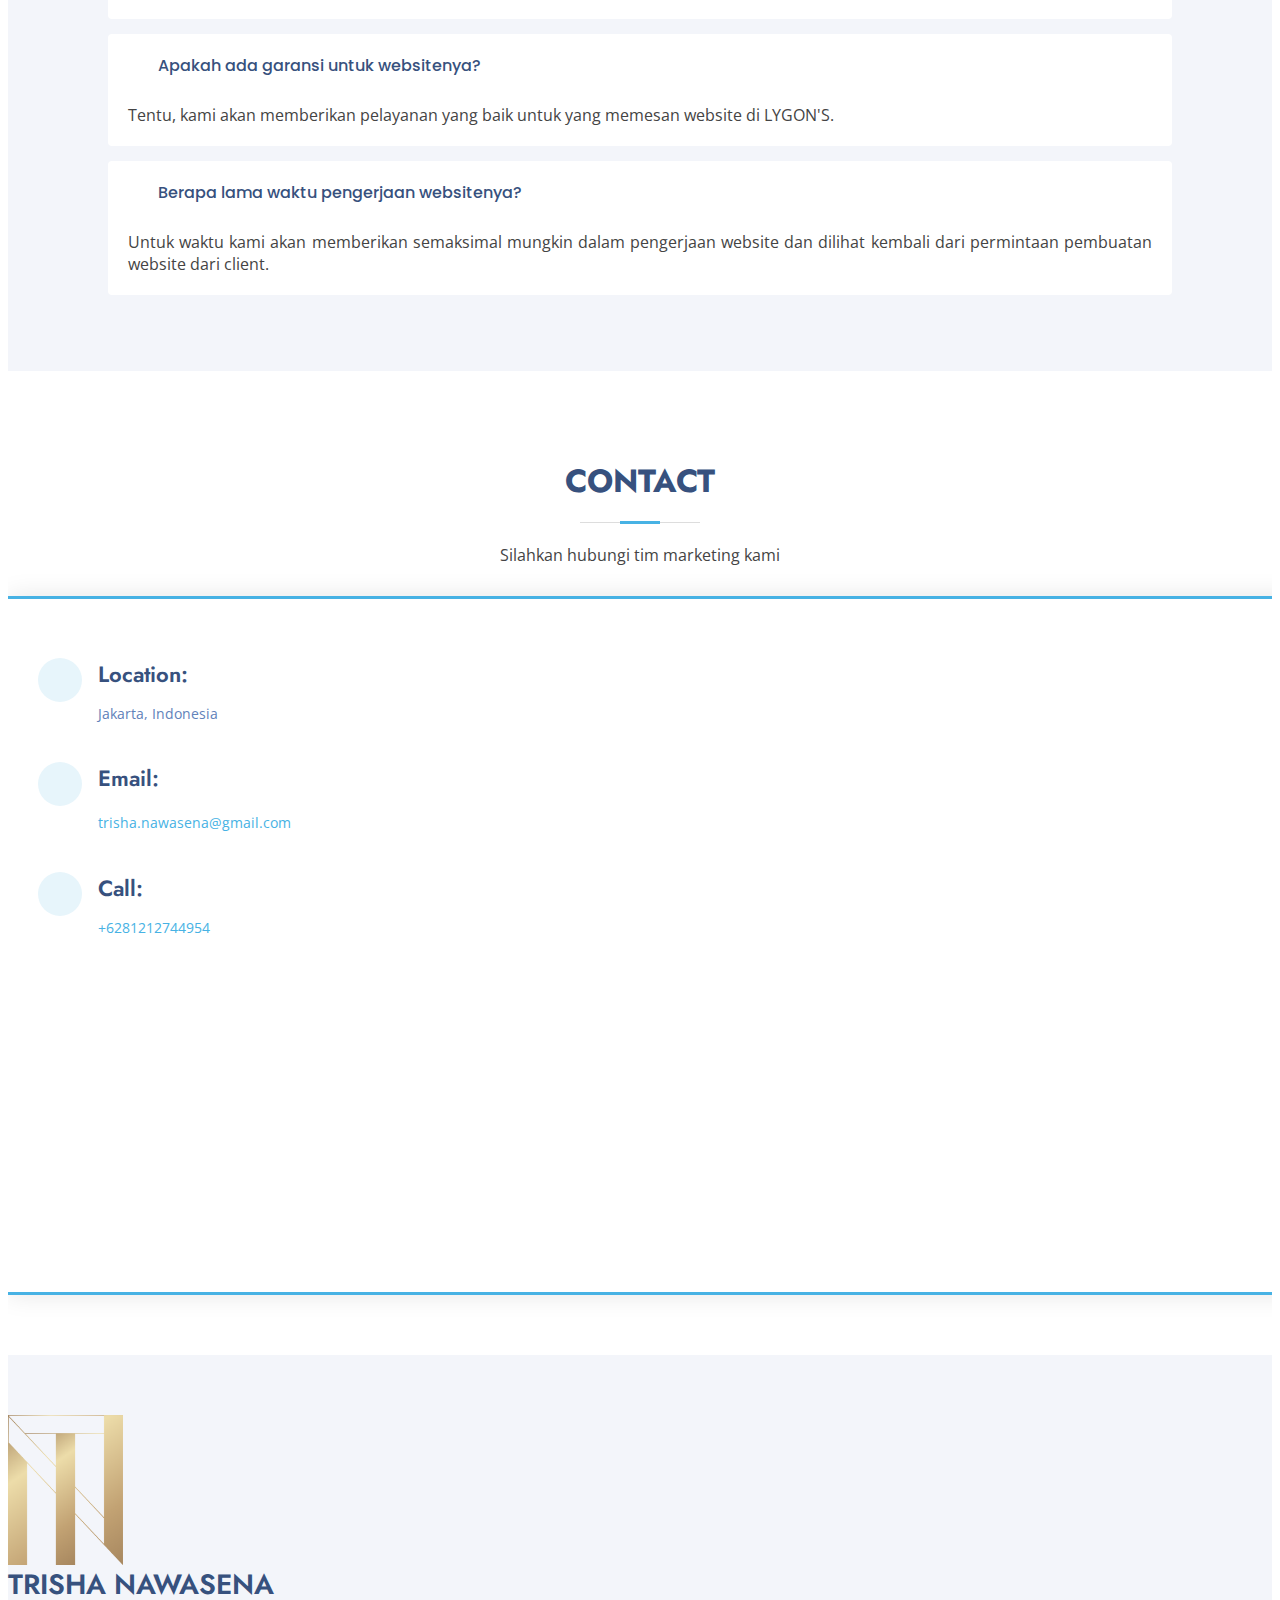
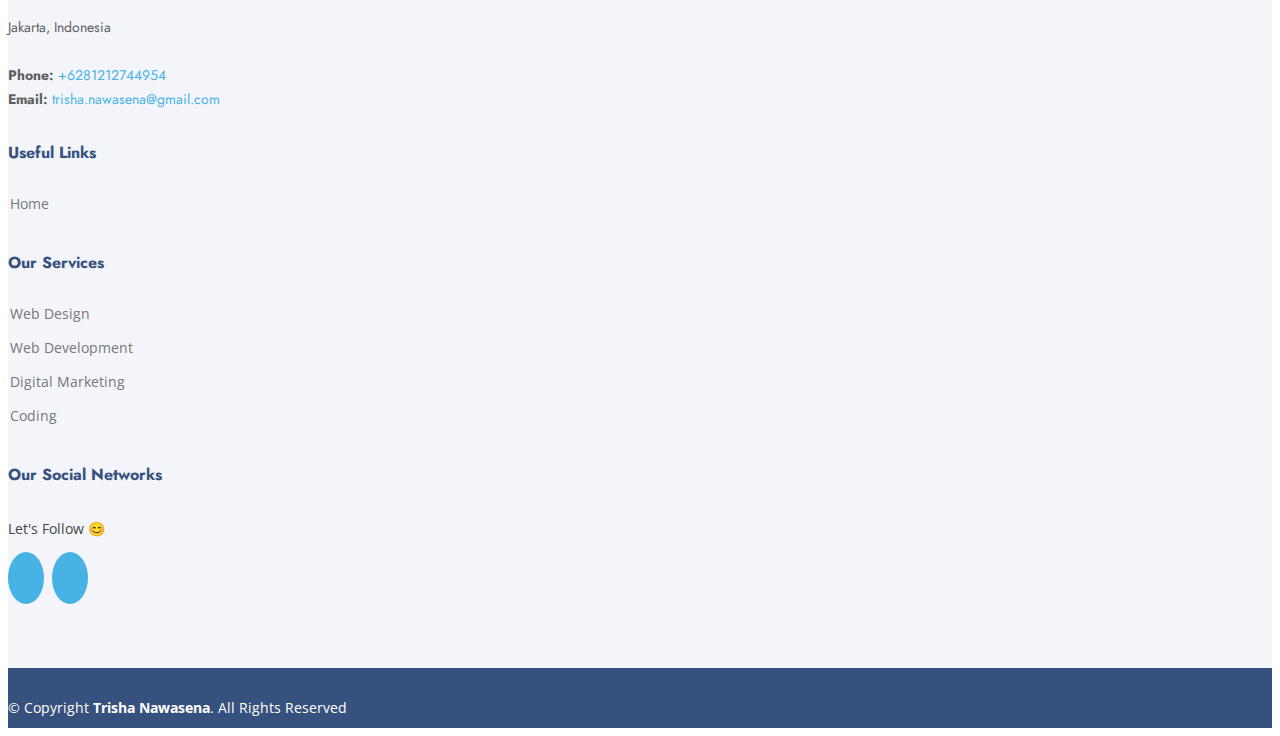
==== commit ace3c264: "update file yang ada" ====
--- a/index.html
+++ b/index.html
@@ -540,7 +540,7 @@
               <div class="email">
                 <i class="bi bi-envelope"></i>
                 <h4>Email:</h4>
-                <p><a href="mailto:rafael.praseli12@gmail.com">rafael.praseli12@gmail.com</a></p>
+                <p><a href="mailto:trisha.nawasena@gmail.com">trisha.nawasena@gmail.com</a></p>
               </div>
 
               <div class="phone">
@@ -569,13 +569,13 @@
         <div class="row">
 
           <div class="col-lg-3 col-md-6 footer-contact">
-            <img src="assets/img/Logo.png" style="width:150px;height:150px;">
+            <img src="assets/img/Logo.png" style="width:115px;height:150px;">
             <h3>Trisha Nawasena</h3>
             <p>
               Jakarta, Indonesia
               <br><br>
               <strong>Phone:</strong> <a href="tel:+6281212744954">+6281212744954</a><br>
-              <strong>Email:</strong> <a href="mailto:rafael.praseli12@gmail.com">rafael.praseli12@gmail.com</a><br>
+              <strong>Email:</strong> <a href="mailto:trisha.nawasena@gmail.com">trisha.nawasena@gmail.com</a><br>
             </p>
           </div>
 
@@ -621,10 +621,10 @@
         
       </div>
     </div>
+    
   </footer><!-- End Footer -->
 
   <div id="preloader"></div>
-  <a href="#" class="back-to-top d-flex align-items-center justify-content-center"><i class="bi bi-arrow-up-short"></i></a>
 
   <!-- Vendor JS Files -->
   <script src="assets/vendor/aos/aos.js"></script>
@@ -635,6 +635,7 @@
   <script src="assets/vendor/waypoints/noframework.waypoints.js"></script>
   <script src="assets/vendor/php-email-form/validate.js"></script>
   <script src="https://kit.fontawesome.com/4a4f94ee48.js" crossorigin="anonymous"></script>
+  <script type="text/javascript">window.$crisp=[];window.CRISP_WEBSITE_ID="b5457b10-9cb9-443c-989d-f31b5be40ede";(function(){d=document;s=d.createElement("script");s.src="https://client.crisp.chat/l.js";s.async=1;d.getElementsByTagName("head")[0].appendChild(s);})();</script>
 
   <!-- Template Main JS File -->
   <script src="assets/js/main.js"></script>
--- a/assets/css/style.css
+++ b/assets/css/style.css
@@ -80,6 +80,7 @@
     transform: rotate(360deg);
   }
 }
+
 
 /*--------------------------------------------------------------
 # Back to top button
